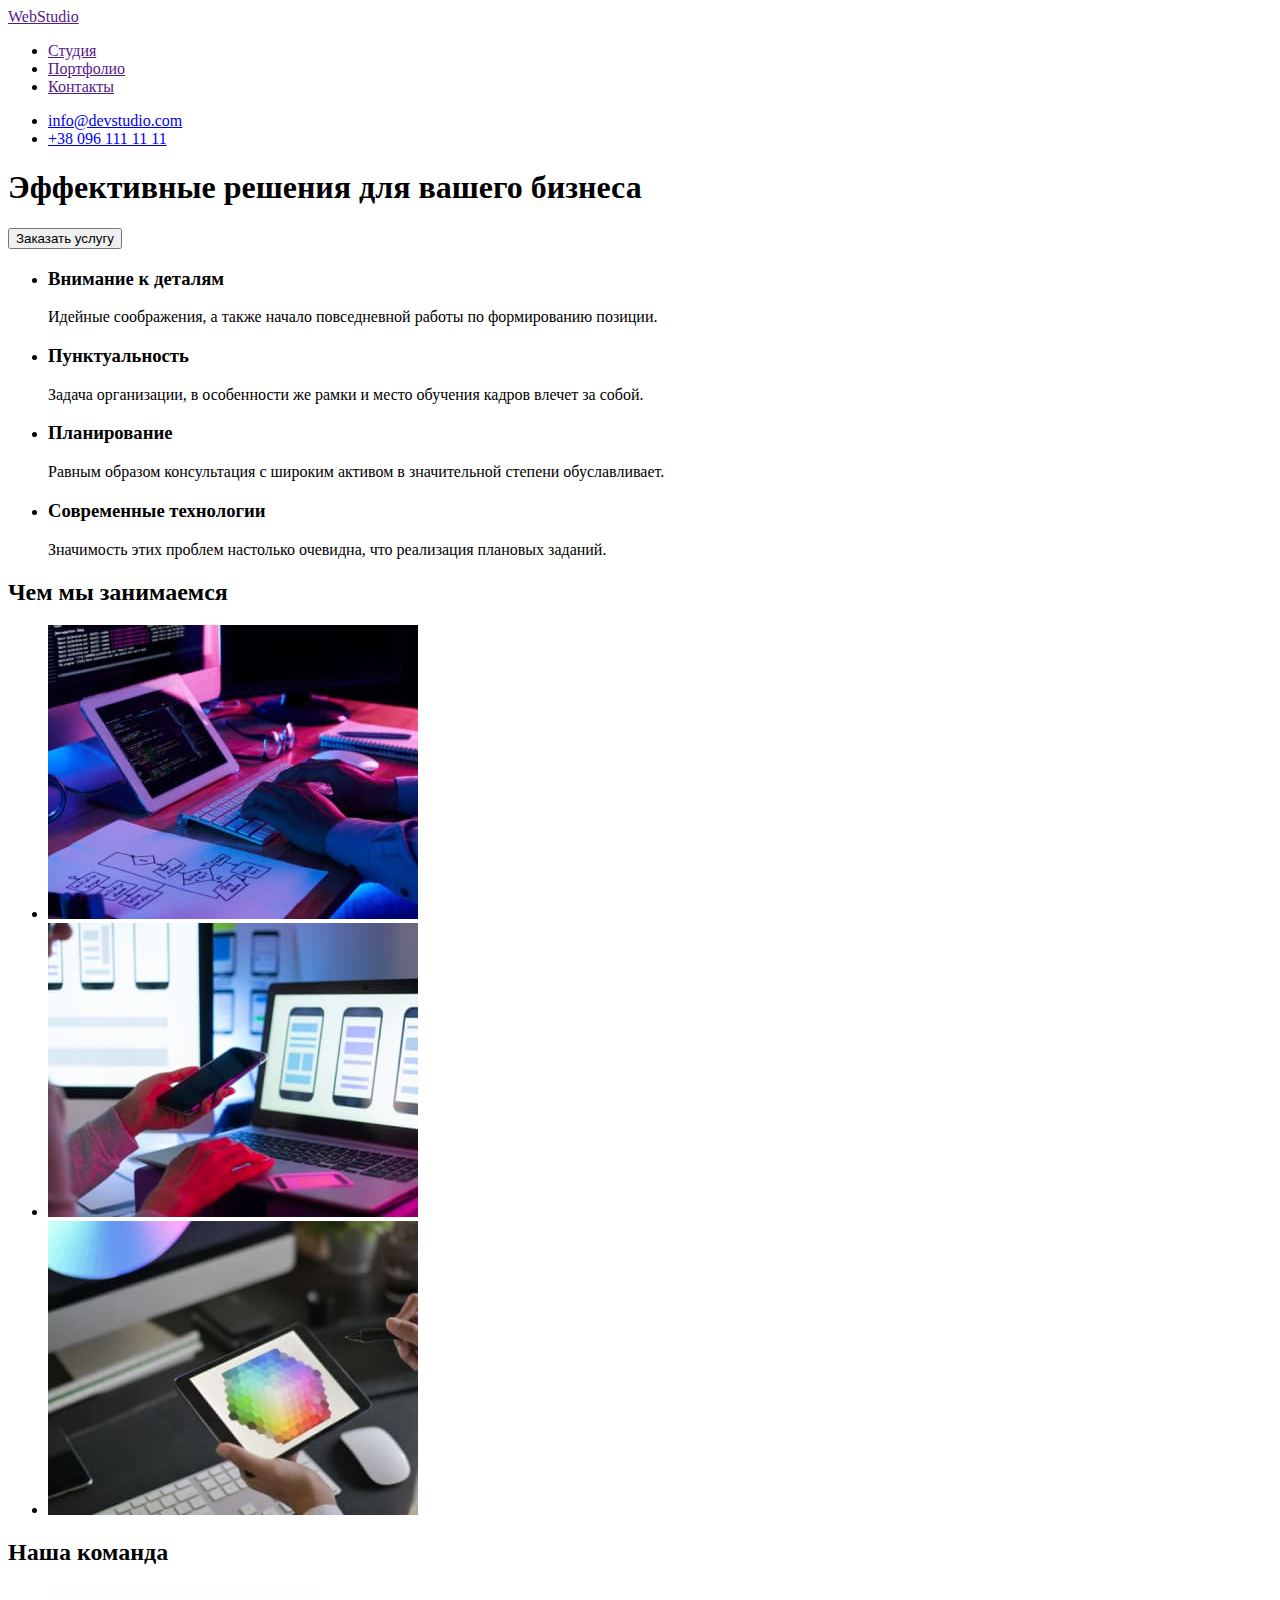
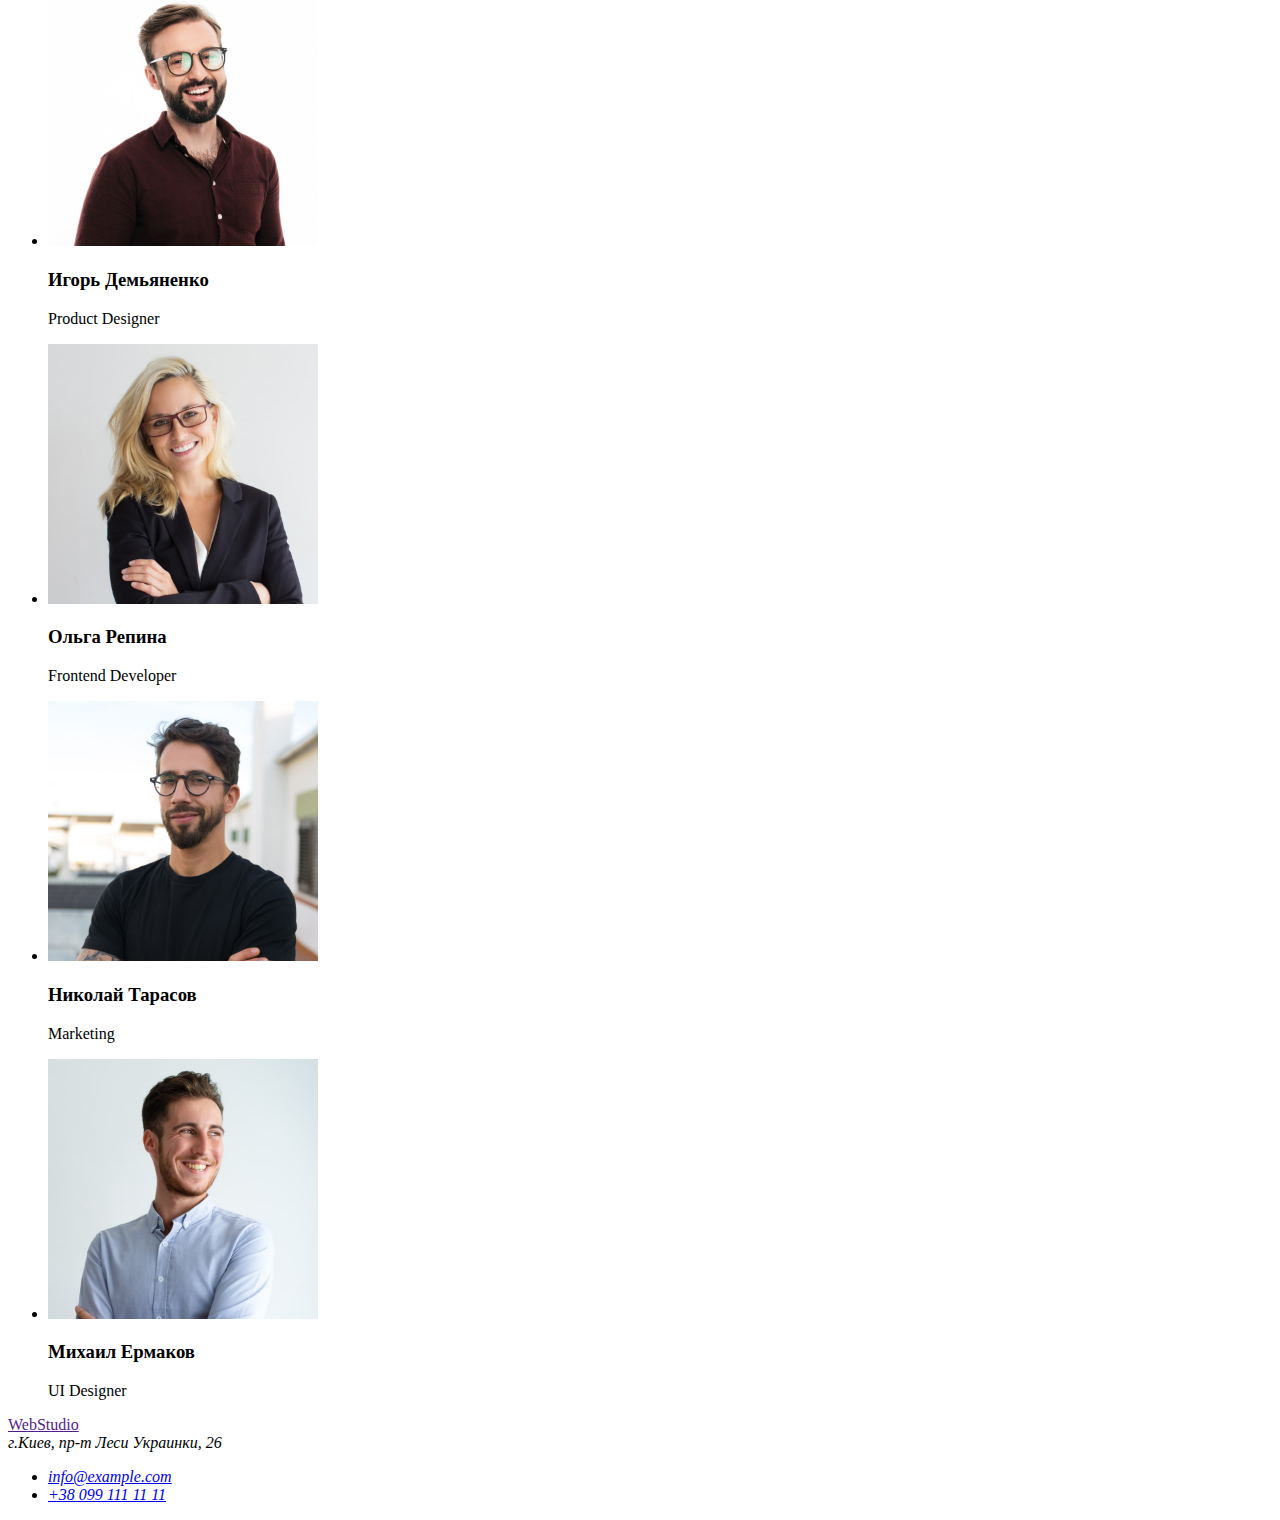
==== index.html @ ea176b77 "загрузил первые файлы" ====
<!DOCTYPE html>
<html lang="en">
<head>
    <meta charset="UTF-8">
    <meta http-equiv="X-UA-Compatible" content="IE=edge">
    <meta name="viewport" content="width=device-width, initial-scale=1.0">
    <title>WebStudio</title>
</head>
<body>
<!--Хедер-меню-->
    <header>
        <a href=""><span>Web</span><span>Studio</span></a>
        <nav>
            <ul>
                <li>
                    <a href="">Студия</a>
                </li>
                <li>
                    <a href="">Портфолио</a>
                </li>
                <li>
                    <a href="">Контакты</a>
                </li>
            </ul>
        </nav>
            <ul>
                <li>
                    <a href="mailto:info@devstudio.com">info@devstudio.com</a>
                </li>
                <li>
                    <a href="tel:+380961111111">+38 096 111 11 11</a>
                </li>
            </ul>
    </header>
    <main>
        <!--Первая Центральная секция-->
        <section>
            <h1>
                Эффективные решения для вашего бизнеса
            </h1>
            <button type="button">Заказать услугу</button>
        </section>
        <section>
            <ul>
                <li>
                    <h3>Внимание к деталям</h3>
                    <p>Идейные соображения, а также начало повседневной работы по формированию позиции.</p>
                </li>
                <li>
                    <h3>Пунктуальность</h3>
                    <p>Задача организации, в особенности же рамки и место обучения кадров влечет за собой.</p>
                </li>
                <li>
                    <h3>Планирование</h3>
                    <p>Равным образом консультация с широким активом в значительной степени обуславливает.</p>
                </li>
                <li>
                    <h3>Современные технологии</h3>
                    <p>Значимость этих проблем настолько очевидна, что реализация плановых заданий.</p>
                </li>
            </ul>
        </section>
        <!--Чем мы занимаемся-->
        <section>
            <h2>Чем мы занимаемся</h2>
            <ul>
                <li>
                    <img src="./images/box1.jpg"
                    alt="Картинка 1"
                    width="370"
                    height="294">
                </li>
                <li>
                    <img src="./images/box2.jpg" 
                    alt="Картинка 2"
                    width="370" height="294">
                </li>
                <li>
                    <img src="./images/box3.jpg"
                     alt="Картинка 3"
                      width="370" height="294">
                </li>
            </ul>
        </section>
        <!--НАША КОМАНДА-->
        <section>
            <h2>Наша команда</h2>
            <ul>
                <li>
                    <img src="./images/img0.jpg"
                    alt="Игорь Демьяненко"
                    width="270"
                    height="260">
                    <h3>Игорь Демьяненко</h3>
                    <p>Product Designer</p>
                </li>
                <li>
                    <img src="./images/img1.jpg" 
                    alt="Ольга Репина" 
                    width="270" height="260">
                    <h3>Ольга Репина</h3>
                    <p>Frontend Developer</p>
                </li>
                <li>
                    <img src="./images/img2.jpg" 
                    alt="Николай Тарасов" 
                    width="270" height="260">
                    <h3>Николай Тарасов</h3>
                    <p>Marketing</p>
                </li>
                <li>
                    <img src="./images/img3.jpg" 
                    alt="Михаил Ермаков" 
                    width="270" height="260">
                    <h3>Михаил Ермаков</h3>
                    <p>UI Designer</p>
                </li>
            </ul>
        </section>
    </main>
    <footer>
        <a href="">
            <span>Web</span><span>Studio</span>
        </a>
        <address>
            г.Киев, пр-т Леси Украинки, 26
            <ul>
               <li><a href="mailto:info@example.com">info@example.com</a></li>
               <li><a href="tel:+380991111111">+38 099 111 11 11</a></li>
            </ul>
        </address>
    </footer>
</body>
</html>
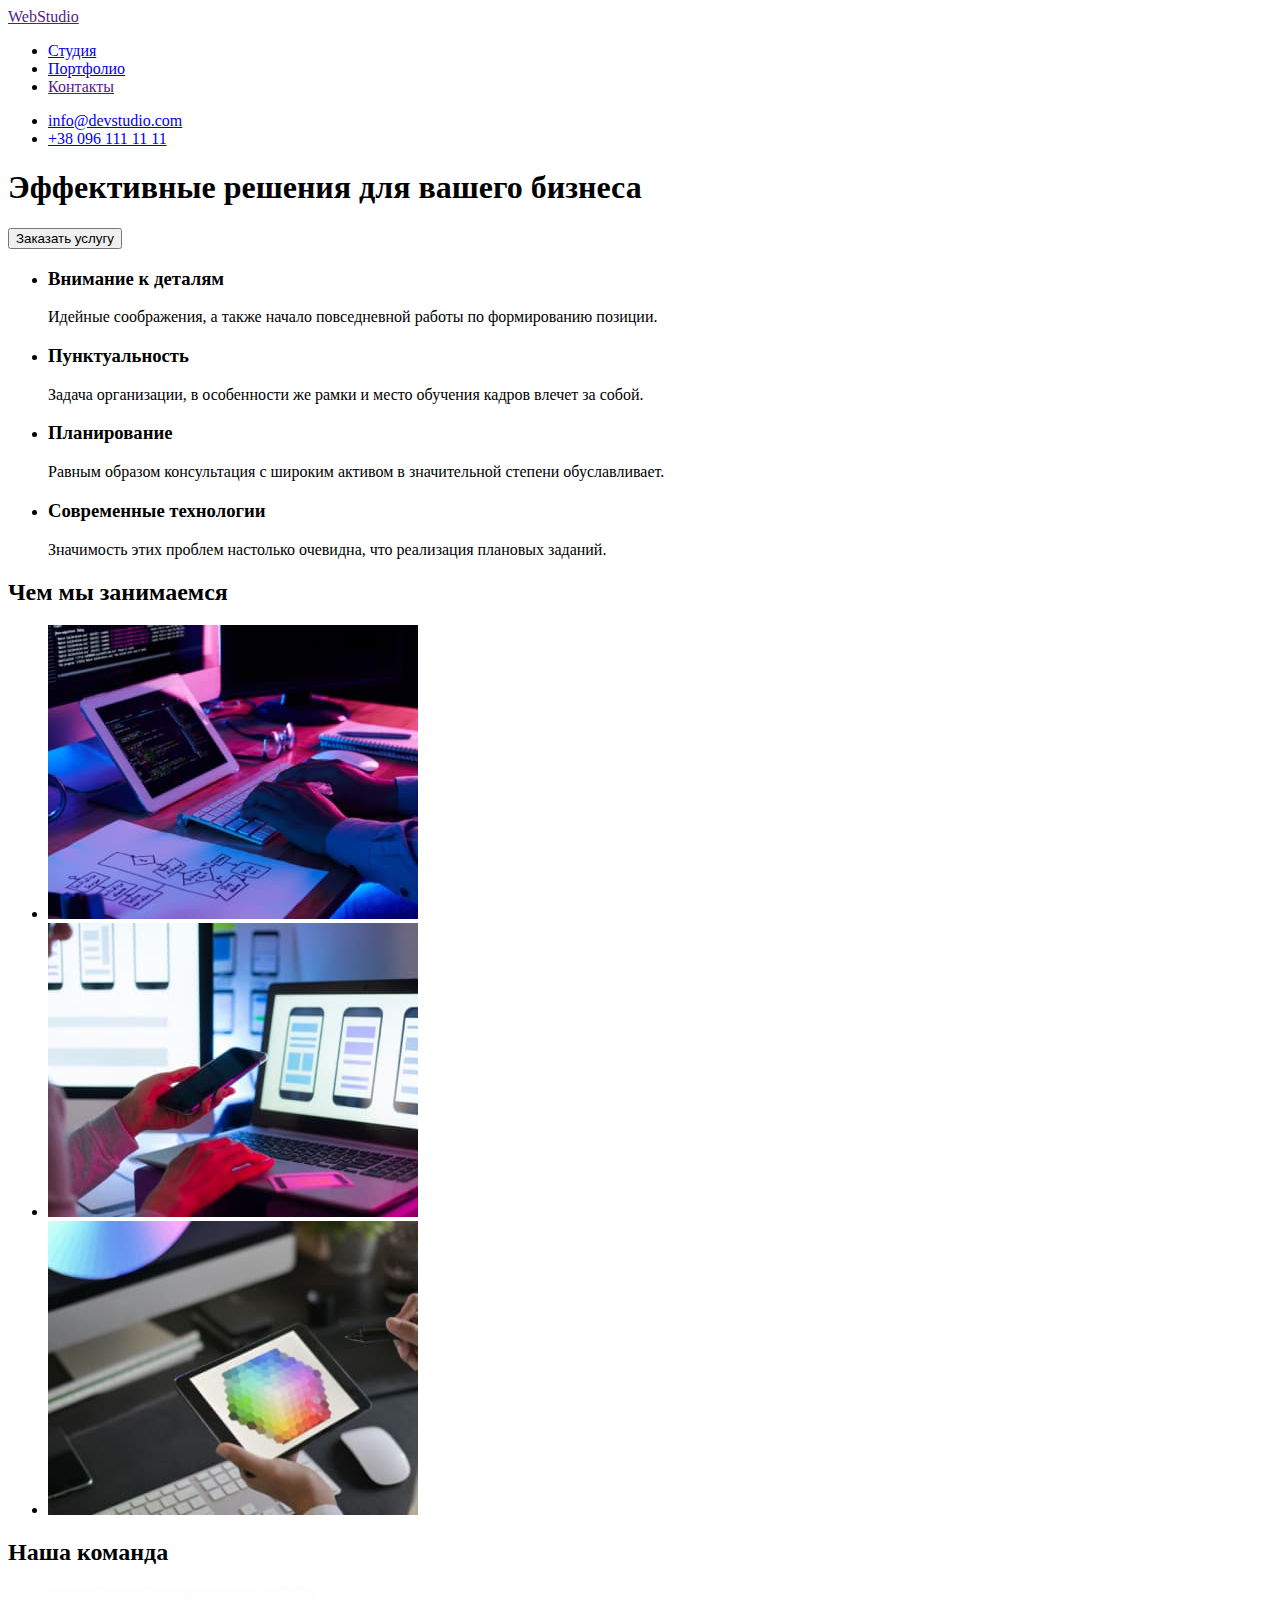
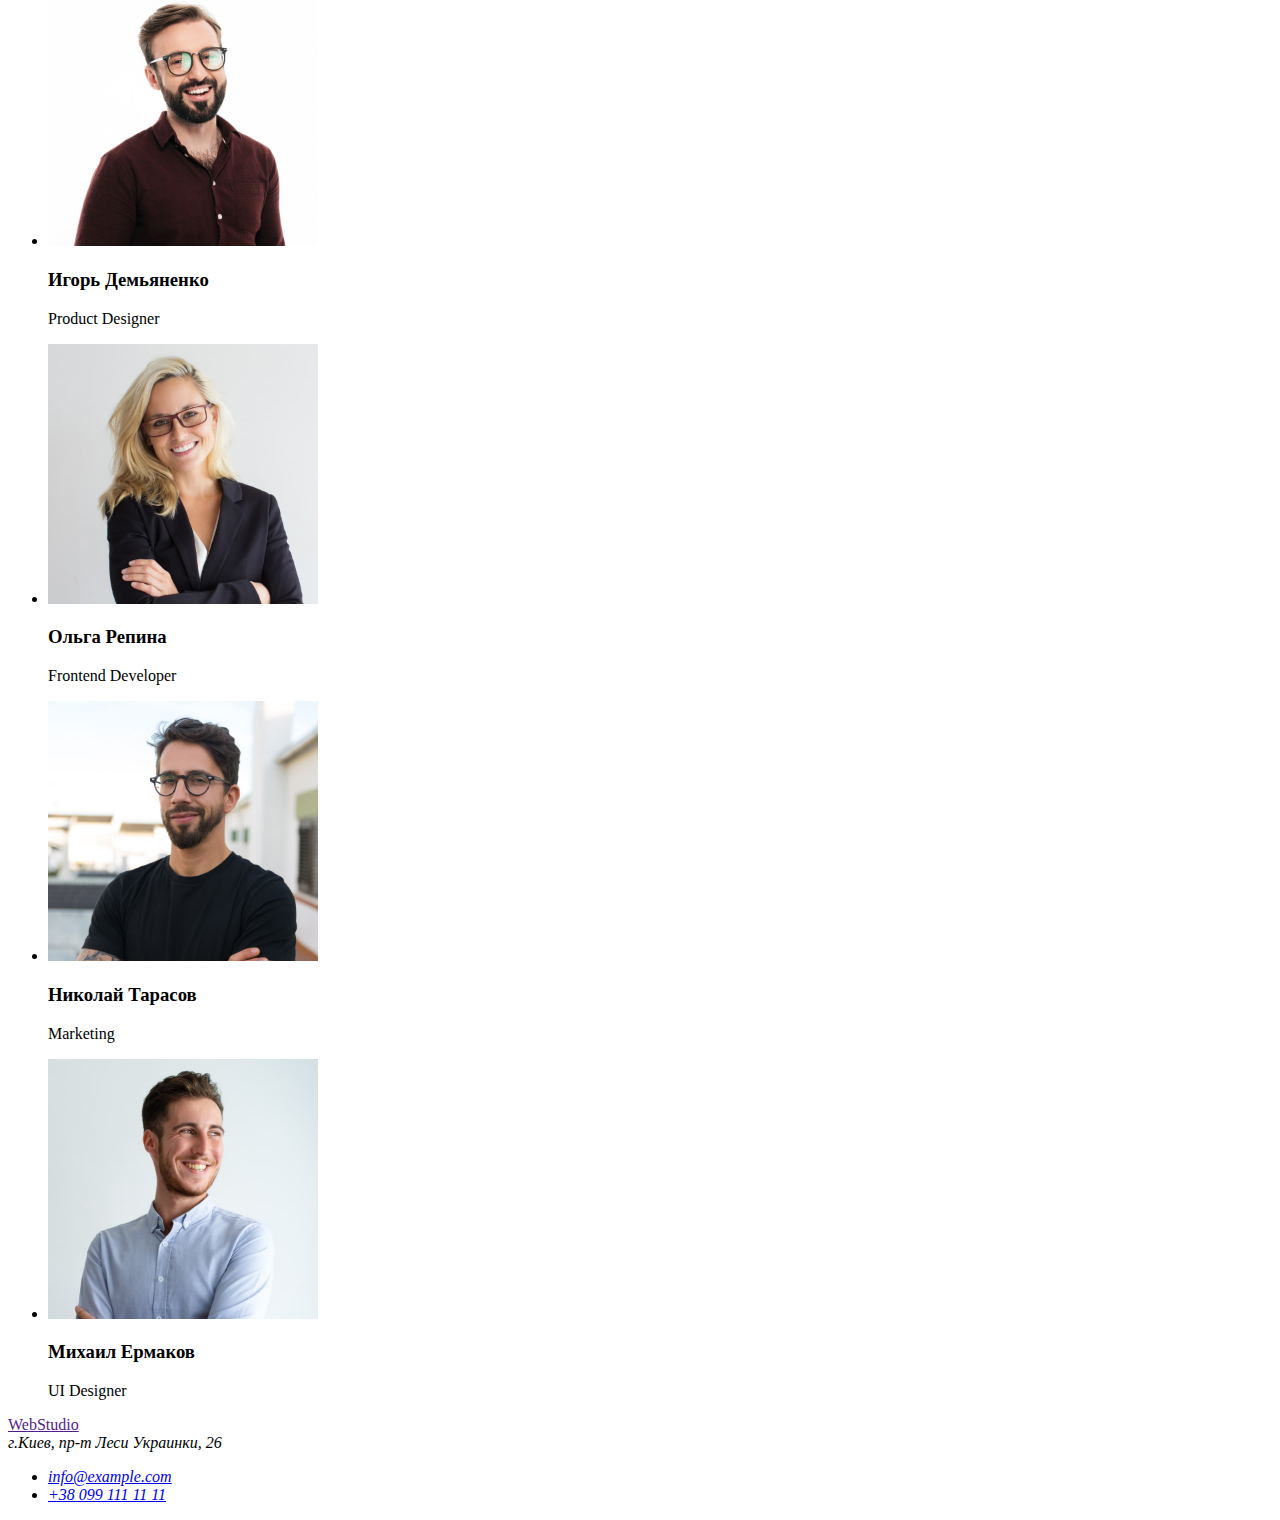
==== commit 951897b3: "Update2" ====
--- a/index.html
+++ b/index.html
@@ -1,6 +1,7 @@
 <!DOCTYPE html>
-<html lang="en">
+<html lang="ru">
 <head>
+    <link rel="stylesheet" href="./css/styles.css">
     <meta charset="UTF-8">
     <meta http-equiv="X-UA-Compatible" content="IE=edge">
     <meta name="viewport" content="width=device-width, initial-scale=1.0">
@@ -9,14 +10,14 @@
 <body>
 <!--Хедер-меню-->
     <header>
-        <a href=""><span>Web</span><span>Studio</span></a>
+        <a href="" class="WebStudio-Logo">Web<span>Studio</span></a>
         <nav>
             <ul>
                 <li>
-                    <a href="">Студия</a>
+                    <a href="index.html">Студия</a>
                 </li>
                 <li>
-                    <a href="">Портфолио</a>
+                    <a href="portfolio.html">Портфолио</a>
                 </li>
                 <li>
                     <a href="">Контакты</a>
@@ -40,6 +41,7 @@
             </h1>
             <button type="button">Заказать услугу</button>
         </section>
+        <!--Блоками-->
         <section>
             <ul>
                 <li>
@@ -65,18 +67,18 @@
             <h2>Чем мы занимаемся</h2>
             <ul>
                 <li>
-                    <img src="./images/box1.jpg"
+                    <img src="./images/Studio/box1.jpg"
                     alt="Картинка 1"
                     width="370"
                     height="294">
                 </li>
                 <li>
-                    <img src="./images/box2.jpg" 
+                    <img src="./images/Studio/box2.jpg" 
                     alt="Картинка 2"
                     width="370" height="294">
                 </li>
                 <li>
-                    <img src="./images/box3.jpg"
+                    <img src="./images/Studio/box3.jpg"
                      alt="Картинка 3"
                       width="370" height="294">
                 </li>
@@ -87,7 +89,7 @@
             <h2>Наша команда</h2>
             <ul>
                 <li>
-                    <img src="./images/img0.jpg"
+                    <img src="./images/Studio/img0.jpg"
                     alt="Игорь Демьяненко"
                     width="270"
                     height="260">
@@ -95,21 +97,21 @@
                     <p>Product Designer</p>
                 </li>
                 <li>
-                    <img src="./images/img1.jpg" 
+                    <img src="./images/Studio/img1.jpg" 
                     alt="Ольга Репина" 
                     width="270" height="260">
                     <h3>Ольга Репина</h3>
                     <p>Frontend Developer</p>
                 </li>
                 <li>
-                    <img src="./images/img2.jpg" 
+                    <img src="./images/Studio/img2.jpg" 
                     alt="Николай Тарасов" 
                     width="270" height="260">
                     <h3>Николай Тарасов</h3>
                     <p>Marketing</p>
                 </li>
                 <li>
-                    <img src="./images/img3.jpg" 
+                    <img src="./images/Studio/img3.jpg" 
                     alt="Михаил Ермаков" 
                     width="270" height="260">
                     <h3>Михаил Ермаков</h3>
@@ -118,6 +120,7 @@
             </ul>
         </section>
     </main>
+    <!--Футер-->
     <footer>
         <a href="">
             <span>Web</span><span>Studio</span>
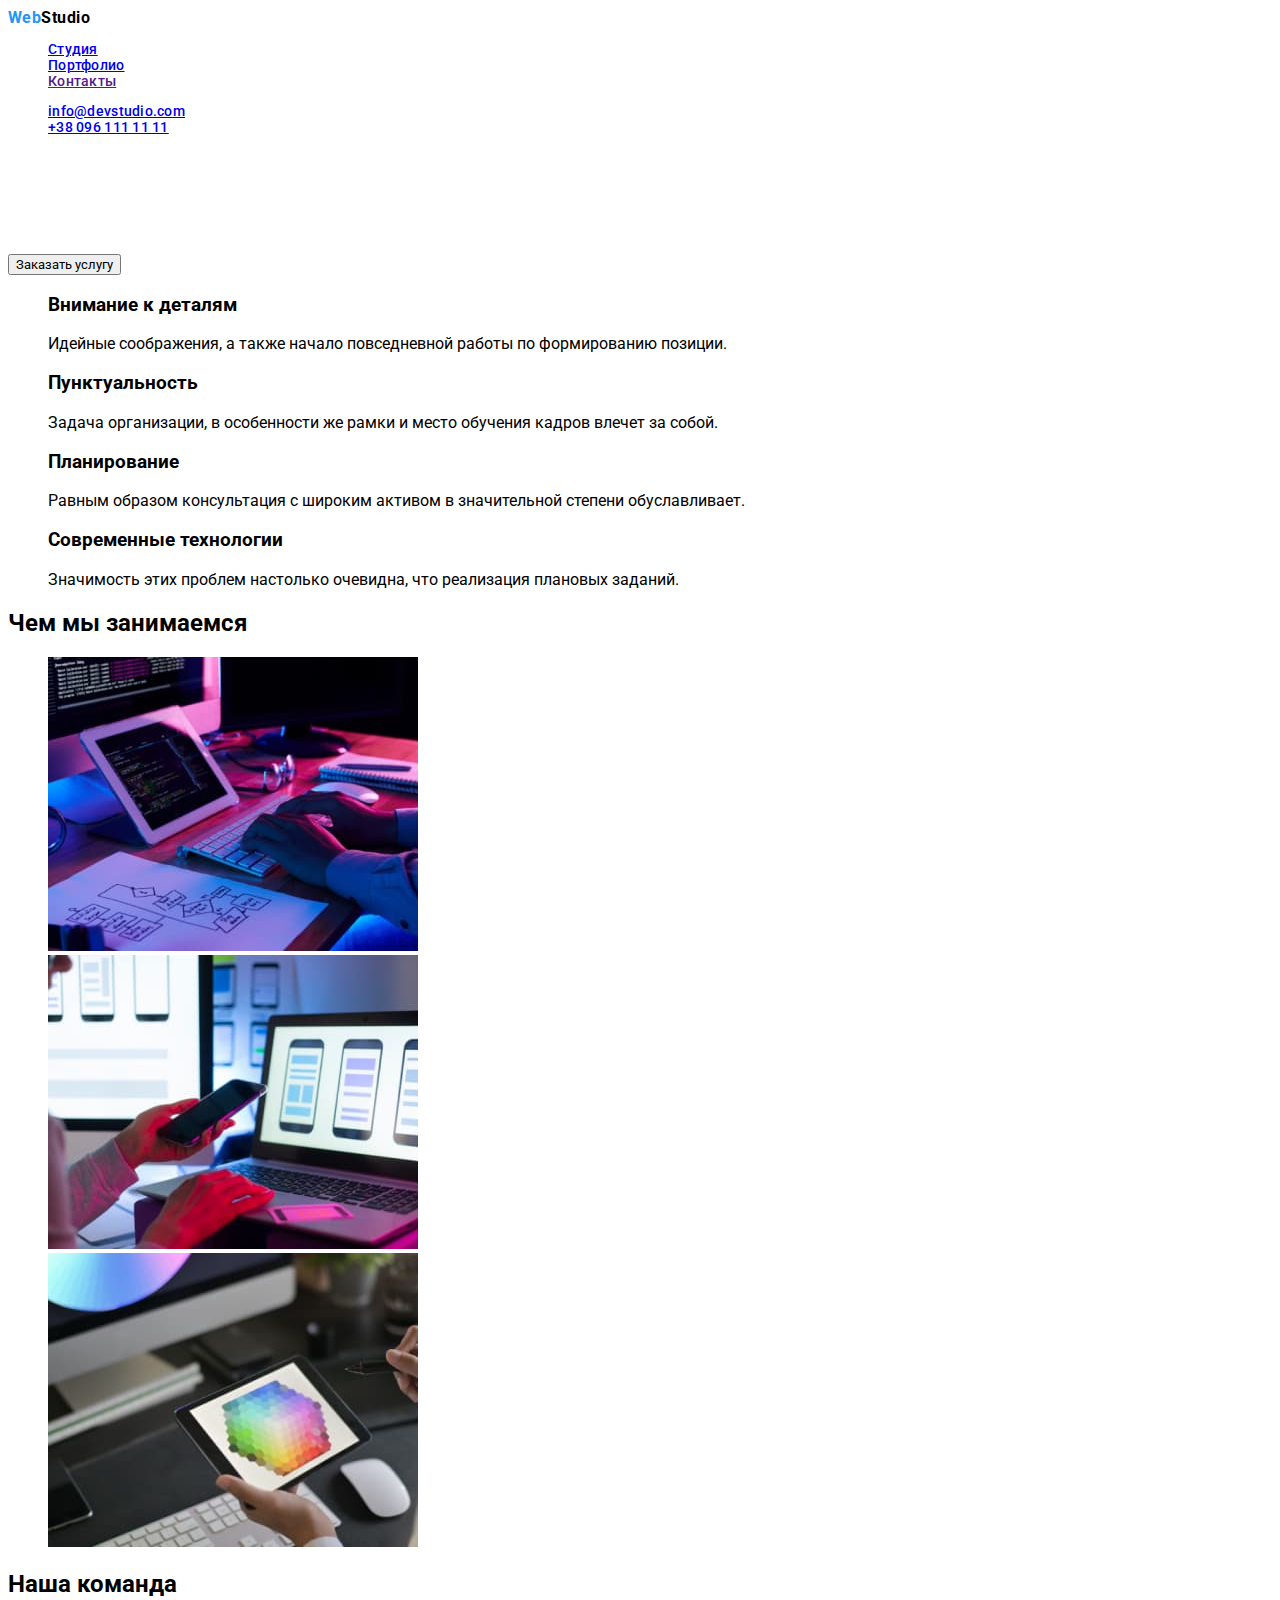
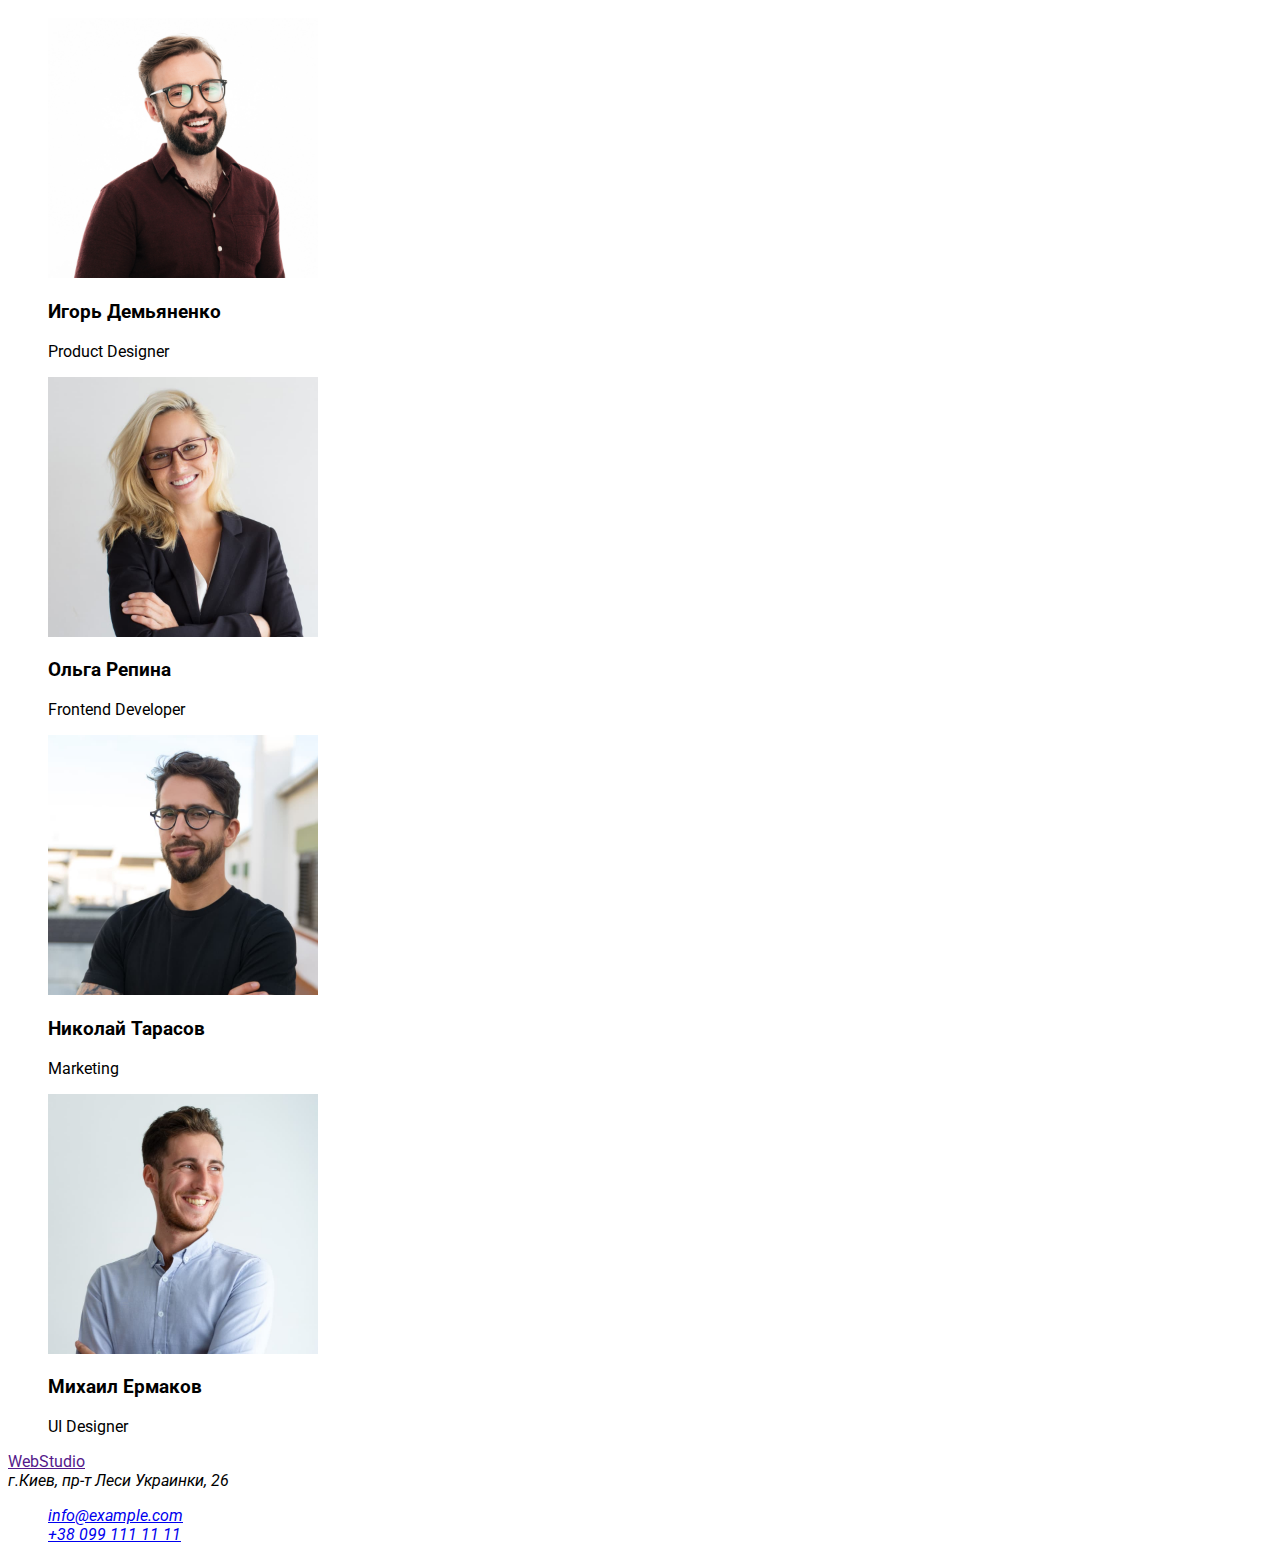
==== commit 6fe7b56d: "xz" ====
--- a/index.html
+++ b/index.html
@@ -1,6 +1,9 @@
 <!DOCTYPE html>
 <html lang="ru">
 <head>
+    <link rel="preconnect" href="https://fonts.googleapis.com">
+    <link rel="preconnect" href="https://fonts.gstatic.com" crossorigin>
+    <link href="https://fonts.googleapis.com/css2?family=Roboto:wght@400;700;900&display=swap" rel="stylesheet">
     <link rel="stylesheet" href="./css/styles.css">
     <meta charset="UTF-8">
     <meta http-equiv="X-UA-Compatible" content="IE=edge">
@@ -9,41 +12,41 @@
 </head>
 <body>
 <!--Хедер-меню-->
-    <header>
-        <a href="" class="WebStudio-Logo">Web<span>Studio</span></a>
-        <nav>
-            <ul>
+    <header >
+        <a href="" class="logo-header" >Web<span class="studio-footer-logo">Studio</span></a>
+        <nav >
+            <ul class="site-nav list">
                 <li>
-                    <a href="index.html">Студия</a>
+                    <a href="index.html" class="link-header" target="_blank">Студия</a>
                 </li>
                 <li>
-                    <a href="portfolio.html">Портфолио</a>
+                    <a href="portfolio.html" class="link-header" target="_blank">Портфолио</a>
                 </li>
                 <li>
-                    <a href="">Контакты</a>
+                    <a href="" class="link-header" target="_blank">Контакты</a>
                 </li>
             </ul>
         </nav>
-            <ul>
+            <ul class="contact-nav list">
                 <li>
-                    <a href="mailto:info@devstudio.com">info@devstudio.com</a>
+                    <a href="mailto:info@devstudio.com" class="link-header">info@devstudio.com</a>
                 </li>
                 <li>
-                    <a href="tel:+380961111111">+38 096 111 11 11</a>
+                    <a href="tel:+380961111111" class="link-header">+38 096 111 11 11</a>
                 </li>
             </ul>
     </header>
     <main>
         <!--Первая Центральная секция-->
         <section>
-            <h1>
+            <h1 class="center-text">
                 Эффективные решения для вашего бизнеса
             </h1>
             <button type="button">Заказать услугу</button>
         </section>
         <!--Блоками-->
         <section>
-            <ul>
+            <ul class="list">
                 <li>
                     <h3>Внимание к деталям</h3>
                     <p>Идейные соображения, а также начало повседневной работы по формированию позиции.</p>
@@ -65,7 +68,7 @@
         <!--Чем мы занимаемся-->
         <section>
             <h2>Чем мы занимаемся</h2>
-            <ul>
+            <ul class="list">
                 <li>
                     <img src="./images/Studio/box1.jpg"
                     alt="Картинка 1"
@@ -87,7 +90,7 @@
         <!--НАША КОМАНДА-->
         <section>
             <h2>Наша команда</h2>
-            <ul>
+            <ul class="list">
                 <li>
                     <img src="./images/Studio/img0.jpg"
                     alt="Игорь Демьяненко"
@@ -127,7 +130,7 @@
         </a>
         <address>
             г.Киев, пр-т Леси Украинки, 26
-            <ul>
+            <ul class="list">
                <li><a href="mailto:info@example.com">info@example.com</a></li>
                <li><a href="tel:+380991111111">+38 099 111 11 11</a></li>
             </ul>
--- a/css/styles.css
+++ b/css/styles.css
@@ -0,0 +1,49 @@
+body {
+  font-family: "Roboto", sans-serif;
+  color: #000000;
+}
+button {
+  font-family: inherit;
+}
+/*хедер*/
+.logo-header {
+  color: #2196f3;
+  font-weight: 700;
+  letter-spacing: 0.03em;
+  text-decoration: none;
+}
+.studio-footer-logo {
+  color: #000000;
+}
+/*меню навигации*/
+.site-nav {
+  font-weight: 500;
+  font-size: 14px;
+  line-height: 16px;
+  letter-spacing: 0.02em;
+}
+.contact-nav {
+  font-weight: 500;
+  font-size: 14px;
+  line-height: 16px;
+  letter-spacing: 0.02em;
+}
+.link-header > li > a {
+  text-decoration: none;
+}
+.link-header:hover,
+.link-header:focus {
+  color: #2196f3;
+}
+/*Сброс точек у Li*/
+.list {
+  list-style: none;
+}
+/*Центральная зона*/
+/* Эффективные решения для вашего бизнеса */
+.center-text {
+  font-weight: 900;
+  font-size: 44px;
+  line-height: 60px;
+  color: #ffffff;
+}
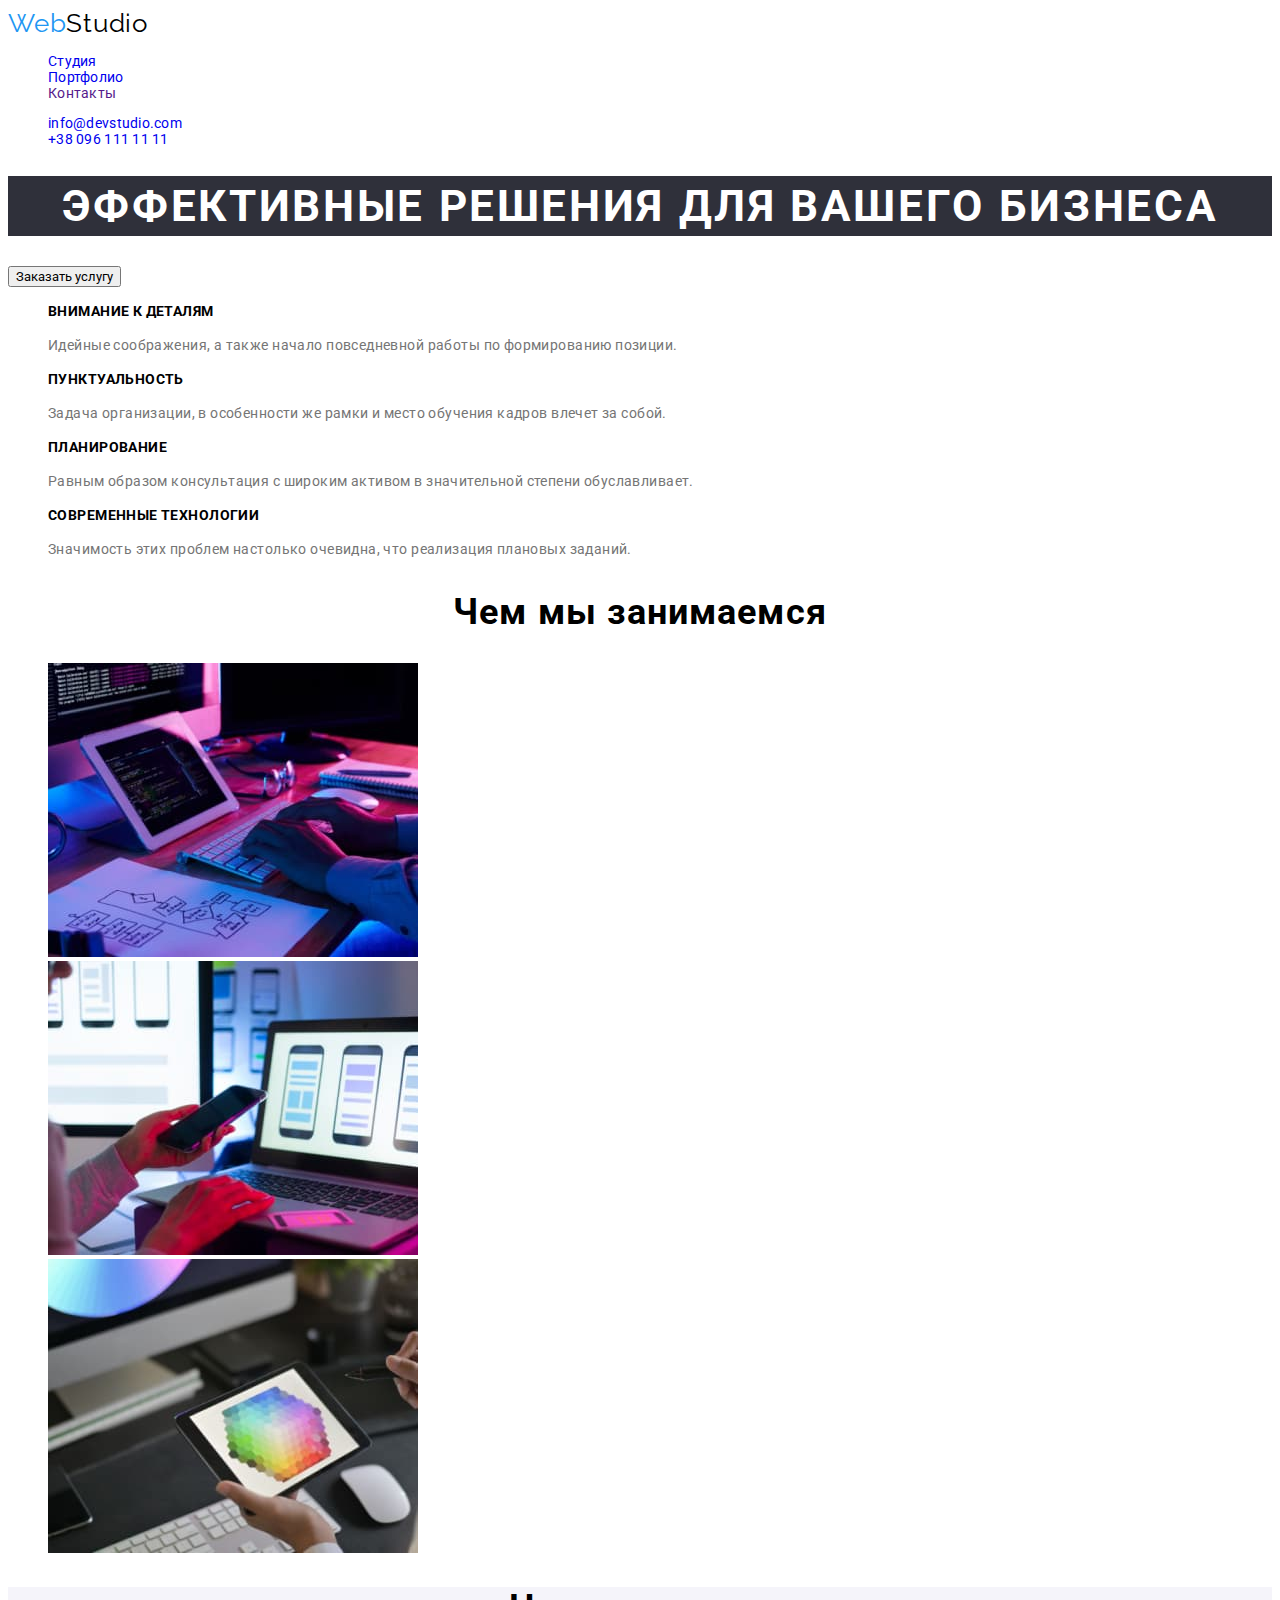
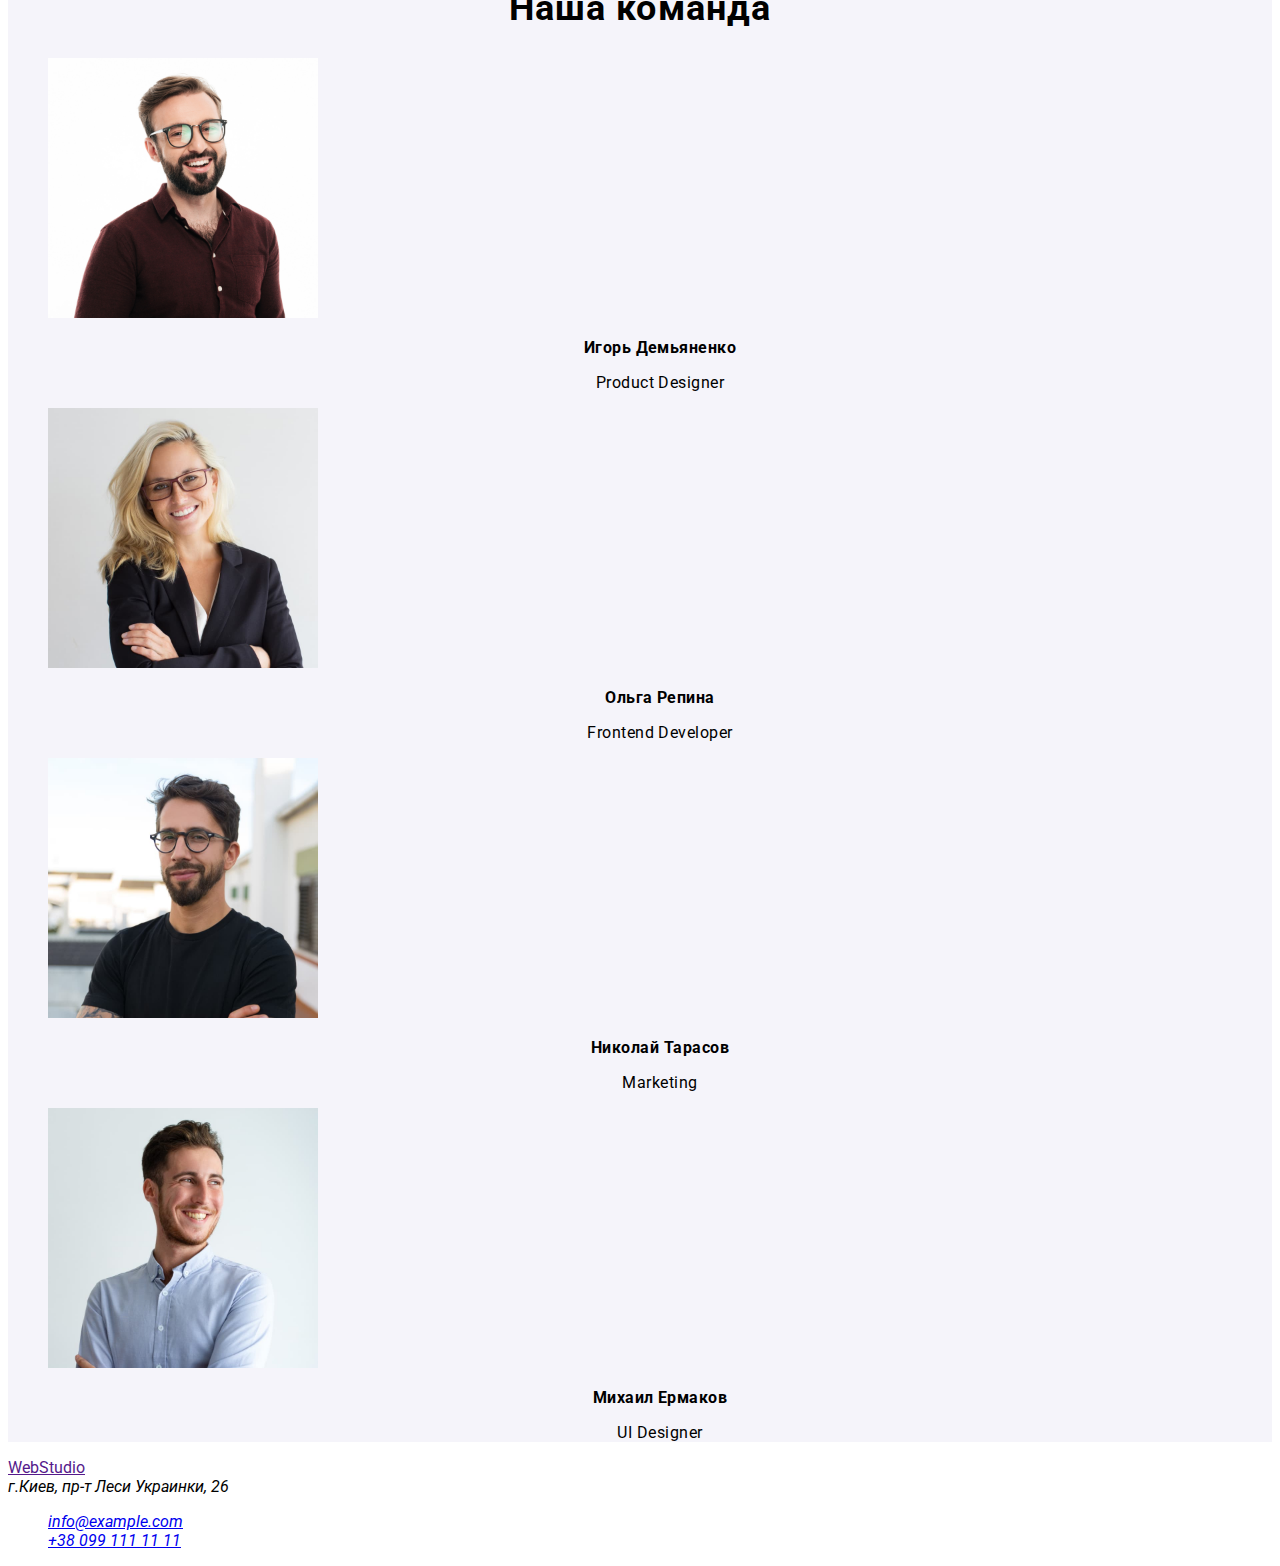
==== commit f82fc85e: "Добавляю на первую стр" ====
--- a/index.html
+++ b/index.html
@@ -3,7 +3,9 @@
 <head>
     <link rel="preconnect" href="https://fonts.googleapis.com">
     <link rel="preconnect" href="https://fonts.gstatic.com" crossorigin>
-    <link href="https://fonts.googleapis.com/css2?family=Roboto:wght@400;700;900&display=swap" rel="stylesheet">
+    <link href="https://fonts.googleapis.com/css2?family=Raleway:wght@700&family=Roboto:wght@400;500;700;900&display=swap"
+        rel="stylesheet">
+
     <link rel="stylesheet" href="./css/styles.css">
     <meta charset="UTF-8">
     <meta http-equiv="X-UA-Compatible" content="IE=edge">
@@ -29,17 +31,17 @@
         </nav>
             <ul class="contact-nav list">
                 <li>
-                    <a href="mailto:info@devstudio.com" class="link-header">info@devstudio.com</a>
+                    <a href="mailto:info@devstudio.com" class="link-header"">info@devstudio.com</a>
                 </li>
                 <li>
-                    <a href="tel:+380961111111" class="link-header">+38 096 111 11 11</a>
+                    <a href="tel:+380961111111" class="link-header"">+38 096 111 11 11</a>
                 </li>
             </ul>
     </header>
     <main>
         <!--Первая Центральная секция-->
         <section>
-            <h1 class="center-text">
+            <h1 class="hero-text">
                 Эффективные решения для вашего бизнеса
             </h1>
             <button type="button">Заказать услугу</button>
@@ -48,26 +50,26 @@
         <section>
             <ul class="list">
                 <li>
-                    <h3>Внимание к деталям</h3>
-                    <p>Идейные соображения, а также начало повседневной работы по формированию позиции.</p>
+                    <h3 class="title-char">Внимание к деталям</h3>
+                    <p class="title-char-p">Идейные соображения, а также начало повседневной работы по формированию позиции.</p>
                 </li>
                 <li>
-                    <h3>Пунктуальность</h3>
-                    <p>Задача организации, в особенности же рамки и место обучения кадров влечет за собой.</p>
+                    <h3 class="title-char">Пунктуальность</h3>
+                    <p class="title-char-p">Задача организации, в особенности же рамки и место обучения кадров влечет за собой.</p>
                 </li>
                 <li>
-                    <h3>Планирование</h3>
-                    <p>Равным образом консультация с широким активом в значительной степени обуславливает.</p>
+                    <h3 class="title-char">Планирование</h3>
+                    <p class="title-char-p">Равным образом консультация с широким активом в значительной степени обуславливает.</p>
                 </li>
                 <li>
-                    <h3>Современные технологии</h3>
-                    <p>Значимость этих проблем настолько очевидна, что реализация плановых заданий.</p>
+                    <h3 class="title-char">Современные технологии</h3>
+                    <p class="title-char-p">Значимость этих проблем настолько очевидна, что реализация плановых заданий.</p>
                 </li>
             </ul>
         </section>
         <!--Чем мы занимаемся-->
         <section>
-            <h2>Чем мы занимаемся</h2>
+            <h2 class="work">Чем мы занимаемся</h2>
             <ul class="list">
                 <li>
                     <img src="./images/Studio/box1.jpg"
@@ -88,45 +90,45 @@
             </ul>
         </section>
         <!--НАША КОМАНДА-->
-        <section>
-            <h2>Наша команда</h2>
+        <section class="sect-team">
+            <h2 class="our-team">Наша команда</h2>
             <ul class="list">
                 <li>
                     <img src="./images/Studio/img0.jpg"
                     alt="Игорь Демьяненко"
                     width="270"
                     height="260">
-                    <h3>Игорь Демьяненко</h3>
-                    <p>Product Designer</p>
+                    <h3 class="name-team">Игорь Демьяненко</h3>
+                    <p class="descr-team">Product Designer</p>
                 </li>
                 <li>
                     <img src="./images/Studio/img1.jpg" 
                     alt="Ольга Репина" 
                     width="270" height="260">
-                    <h3>Ольга Репина</h3>
-                    <p>Frontend Developer</p>
+                    <h3 class="name-team">Ольга Репина</h3>
+                    <p class="descr-team">Frontend Developer</p>
                 </li>
                 <li>
                     <img src="./images/Studio/img2.jpg" 
                     alt="Николай Тарасов" 
                     width="270" height="260">
-                    <h3>Николай Тарасов</h3>
-                    <p>Marketing</p>
+                    <h3 class="name-team">Николай Тарасов</h3>
+                    <p class="descr-team">Marketing</p>
                 </li>
                 <li>
                     <img src="./images/Studio/img3.jpg" 
                     alt="Михаил Ермаков" 
                     width="270" height="260">
-                    <h3>Михаил Ермаков</h3>
-                    <p>UI Designer</p>
+                    <h3 class="name-team">Михаил Ермаков</h3>
+                    <p class="descr-team">UI Designer</p>
                 </li>
             </ul>
         </section>
     </main>
     <!--Футер-->
-    <footer>
+    <footer class="footer">
         <a href="">
-            <span>Web</span><span>Studio</span>
+            <span class="logo-footer">Web</span><span>Studio</span>
         </a>
         <address>
             г.Киев, пр-т Леси Украинки, 26
--- a/css/styles.css
+++ b/css/styles.css
@@ -7,28 +7,33 @@
 }
 /*хедер*/
 .logo-header {
+  font-family: "Raleway", sans-serif;
+  font-weight: 700px;
+  font-size: 26px;
+  line-height: 31px;
+  /* identical to box height */
+  letter-spacing: 0.03em;
   color: #2196f3;
-  font-weight: 700;
-  letter-spacing: 0.03em;
   text-decoration: none;
 }
 .studio-footer-logo {
   color: #000000;
 }
-/*меню навигации*/
+/*меню навигации Студия,Портфолио,Контакты*/
 .site-nav {
-  font-weight: 500;
+  font-weight: 500px;
   font-size: 14px;
   line-height: 16px;
   letter-spacing: 0.02em;
 }
+/*Номер и почта*/
 .contact-nav {
-  font-weight: 500;
+  font-weight: 500px;
   font-size: 14px;
   line-height: 16px;
   letter-spacing: 0.02em;
 }
-.link-header > li > a {
+.link-header {
   text-decoration: none;
 }
 .link-header:hover,
@@ -41,9 +46,66 @@
 }
 /*Центральная зона*/
 /* Эффективные решения для вашего бизнеса */
-.center-text {
-  font-weight: 900;
+.hero-text {
+  background-color: #2f303a;
+  font-weight: 900px;
   font-size: 44px;
   line-height: 60px;
+  text-align: center;
+  letter-spacing: 0.06em;
+  text-transform: uppercase;
   color: #ffffff;
 }
+/* характеристики */
+.title-char {
+  font-weight: 700px;
+  font-size: 14px;
+  line-height: 16px;
+  letter-spacing: 0.03em;
+  text-transform: uppercase;
+}
+.title-char-p {
+  font-size: 14px;
+  line-height: 24px;
+
+  letter-spacing: 0.03em;
+
+  color: #757575;
+}
+/*Чем мы занимаемся*/
+.work {
+  font-weight: 700px;
+  font-size: 36px;
+  line-height: 42px;
+  text-align: center;
+  letter-spacing: 0.03em;
+}
+/*Наша команда*/
+.sect-team {
+  background: #f5f4fa;
+}
+.our-team {
+  font-weight: 700px;
+  font-size: 36px;
+  line-height: 42px;
+  text-align: center;
+  letter-spacing: 0.03em;
+}
+.name-team {
+  font-weight: 500px;
+  font-size: 16px;
+  line-height: 19px;
+  /* identical to box height */
+  text-align: center;
+  letter-spacing: 0.03em;
+}
+.descr-team {
+  font-size: 16px;
+  line-height: 19px;
+  /* identical to box height */
+  text-align: center;
+  letter-spacing: 0.03em;
+}
+/* Футер */
+.logo-footer {
+}
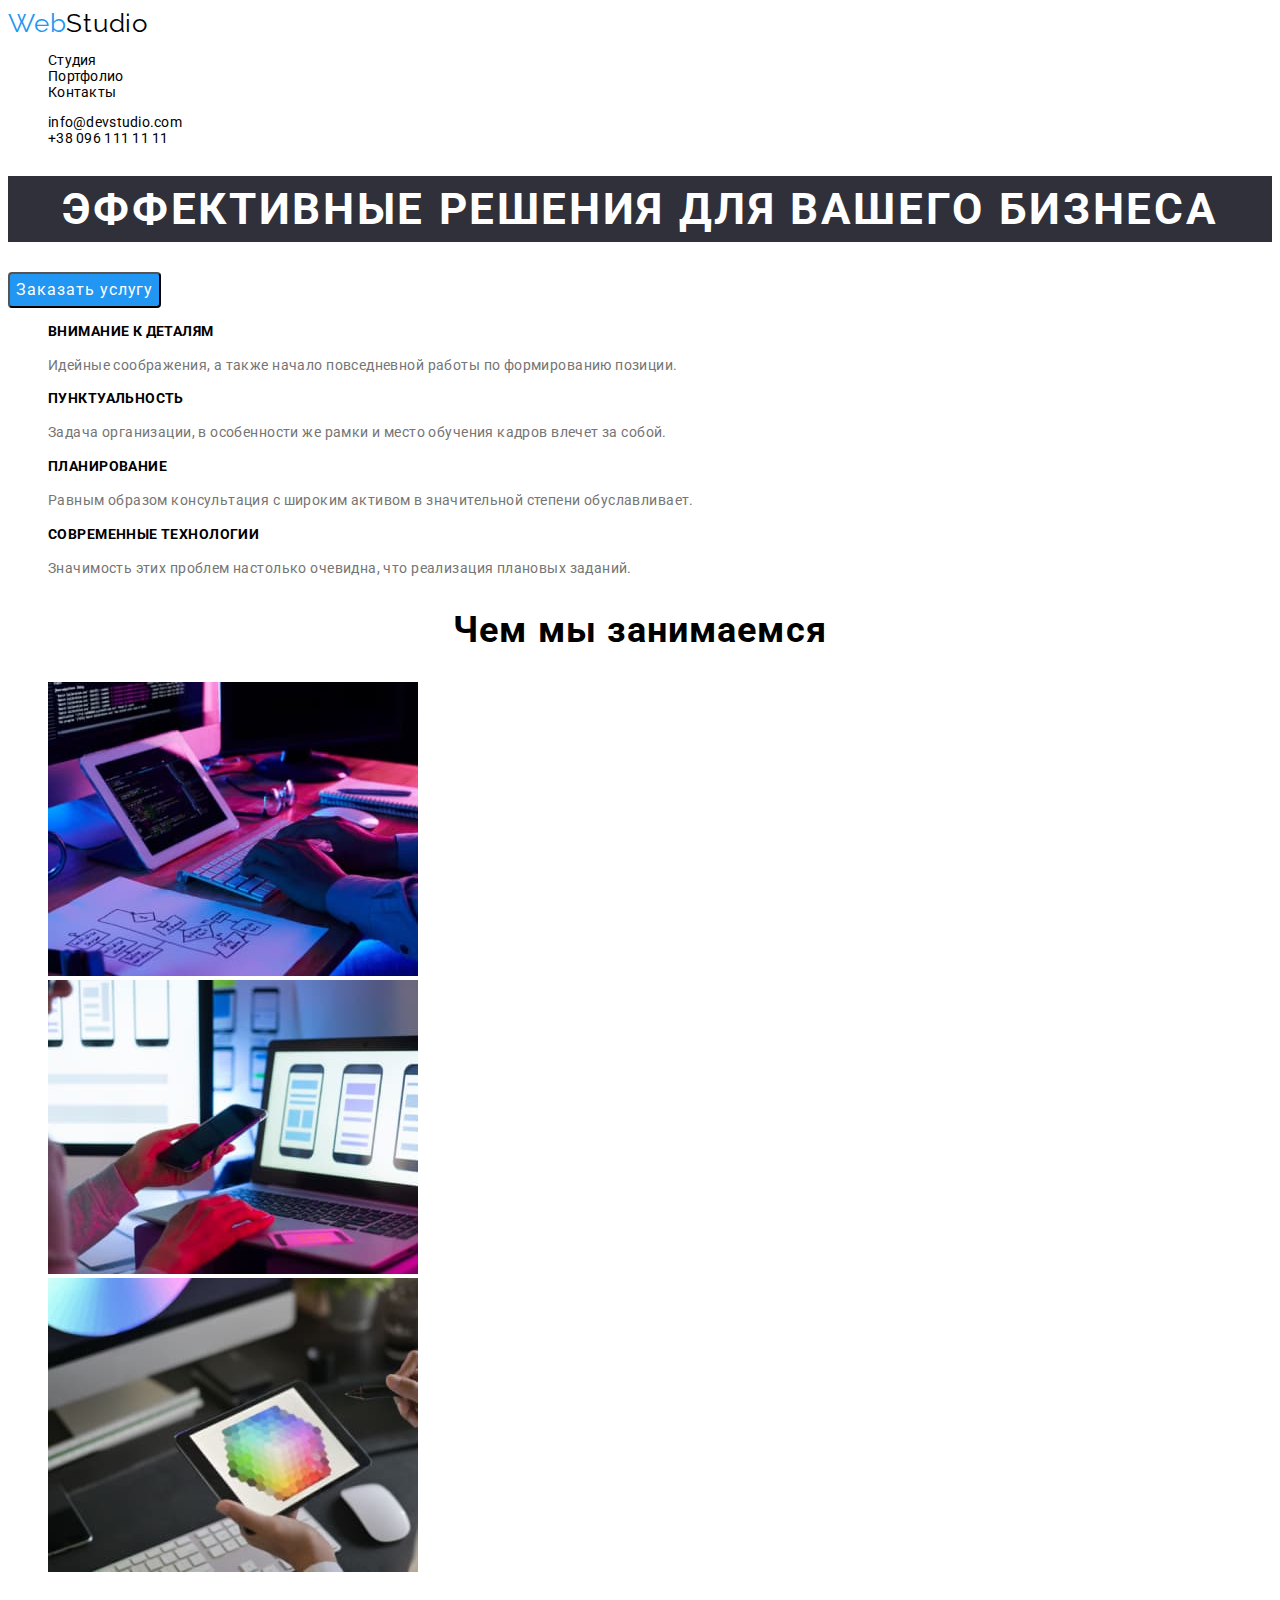
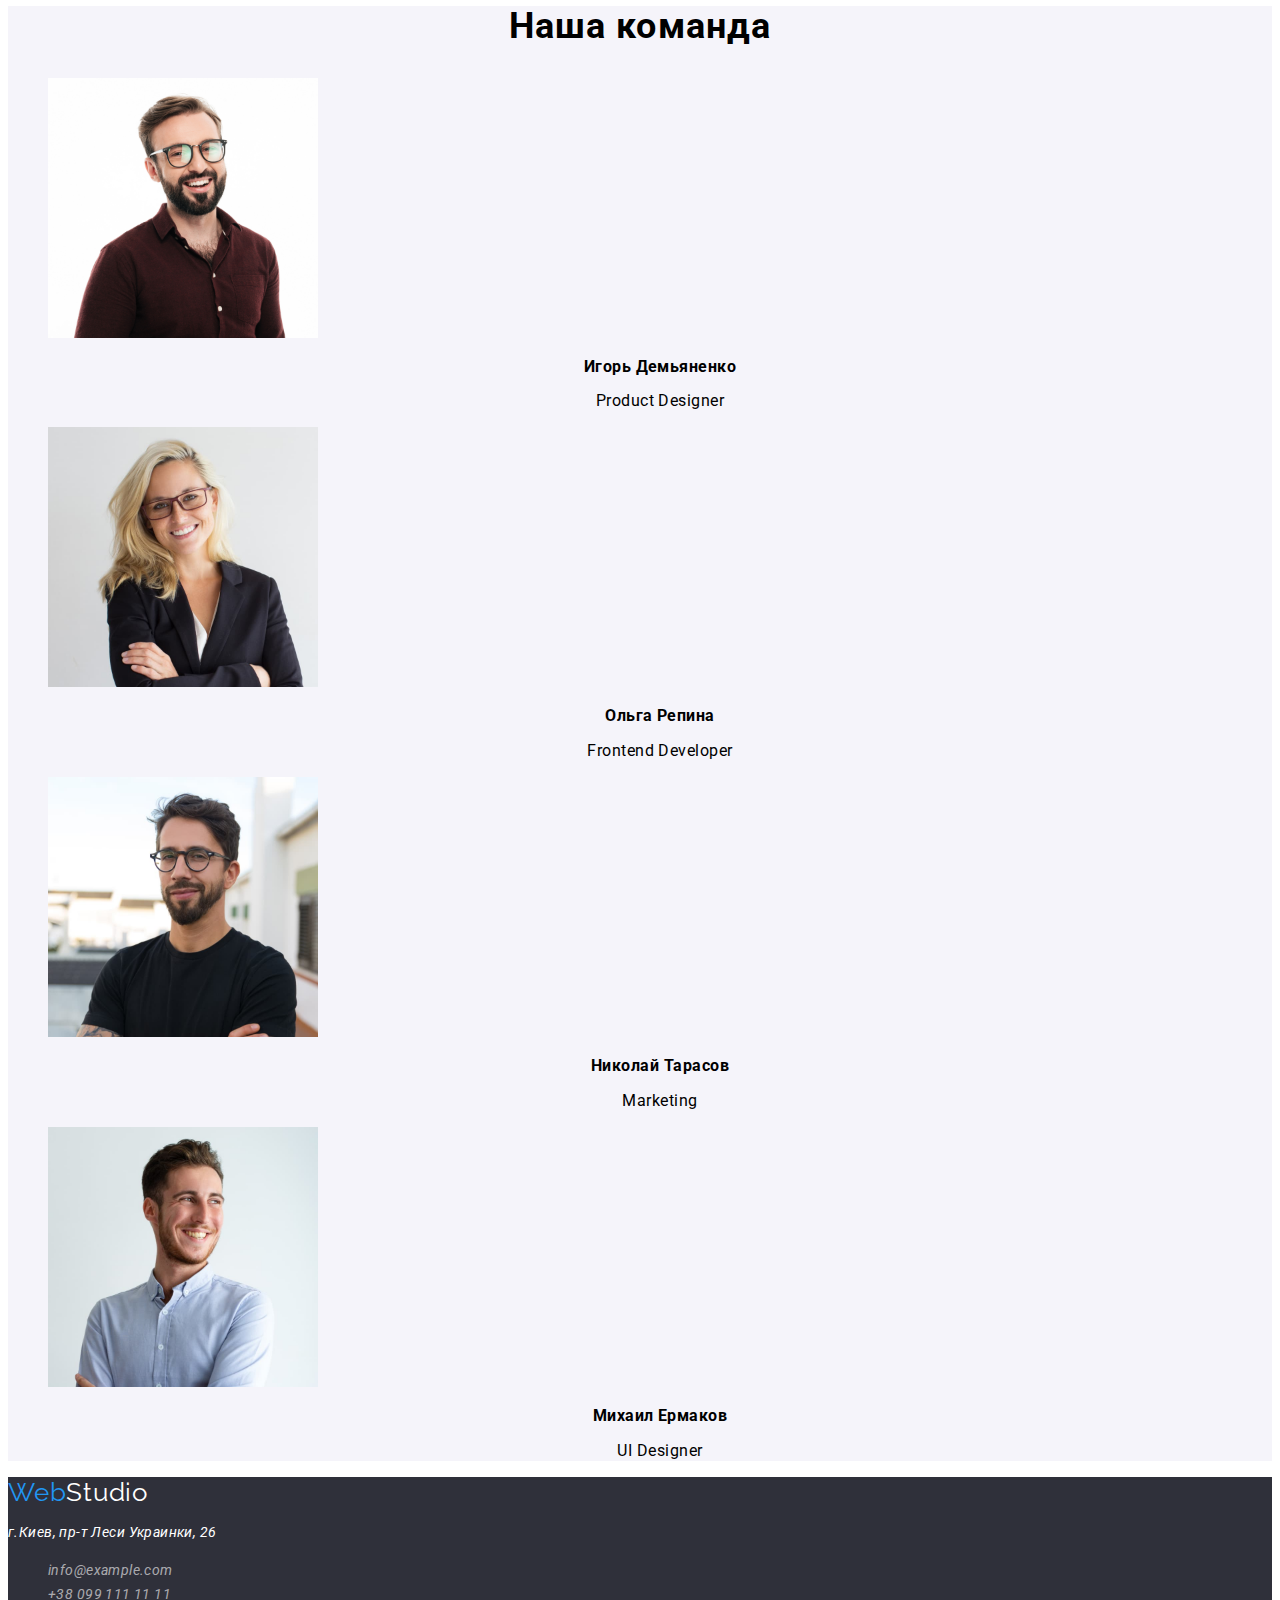
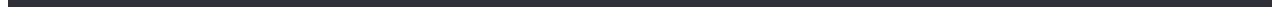
==== commit 75ffbc64: "Обновил портфолио и всё остальное" ====
--- a/index.html
+++ b/index.html
@@ -15,8 +15,8 @@
 <body>
 <!--Хедер-меню-->
     <header >
-        <a href="" class="logo-header" >Web<span class="studio-footer-logo">Studio</span></a>
-        <nav >
+        <a href="./index.html" class="logo-header" >Web<span class="studio-header-logo">Studio</span></a>
+        <nav>
             <ul class="site-nav list">
                 <li>
                     <a href="index.html" class="link-header" target="_blank">Студия</a>
@@ -29,22 +29,23 @@
                 </li>
             </ul>
         </nav>
-            <ul class="contact-nav list">
+            <ul class="contact-nav-header list">
                 <li>
-                    <a href="mailto:info@devstudio.com" class="link-header"">info@devstudio.com</a>
+                    <a href="mailto:info@devstudio.com" class="link-header">info@devstudio.com</a>
                 </li>
                 <li>
-                    <a href="tel:+380961111111" class="link-header"">+38 096 111 11 11</a>
+                    <a href="tel:+380961111111" class="link-header">+38 096 111 11 11</a>
                 </li>
             </ul>
     </header>
+    <!--Hero Section-->
     <main>
         <!--Первая Центральная секция-->
         <section>
             <h1 class="hero-text">
                 Эффективные решения для вашего бизнеса
             </h1>
-            <button type="button">Заказать услугу</button>
+            <button type="button" class="button-hero">Заказать услугу</button>
         </section>
         <!--Блоками-->
         <section>
@@ -127,14 +128,18 @@
     </main>
     <!--Футер-->
     <footer class="footer">
-        <a href="">
-            <span class="logo-footer">Web</span><span>Studio</span>
+        <a href="./index.html" class="logo-footer">
+            <span>Web</span><span class="studio-footer-logo">Studio</span>
         </a>
         <address>
-            г.Киев, пр-т Леси Украинки, 26
-            <ul class="list">
-               <li><a href="mailto:info@example.com">info@example.com</a></li>
-               <li><a href="tel:+380991111111">+38 099 111 11 11</a></li>
+            <p class="adress">г.Киев, пр-т Леси Украинки, 26</p>
+            <ul class="contact-nav-footer list">
+               <li >
+                   <a href="mailto:info@example.com" class="link-footer">info@example.com</a>
+                </li>
+               <li>
+                   <a href="tel:+380991111111" class="link-footer">+38 099 111 11 11</a>
+                </li>
             </ul>
         </address>
     </footer>
--- a/css/styles.css
+++ b/css/styles.css
@@ -10,35 +10,40 @@
   font-family: "Raleway", sans-serif;
   font-weight: 700px;
   font-size: 26px;
-  line-height: 31px;
-  /* identical to box height */
+  line-height: 1.19;
+
   letter-spacing: 0.03em;
   color: #2196f3;
   text-decoration: none;
 }
-.studio-footer-logo {
+.studio-header-logo {
   color: #000000;
 }
 /*меню навигации Студия,Портфолио,Контакты*/
 .site-nav {
   font-weight: 500px;
   font-size: 14px;
-  line-height: 16px;
+  line-height: 1.14;
   letter-spacing: 0.02em;
 }
 /*Номер и почта*/
-.contact-nav {
+.contact-nav-header {
   font-weight: 500px;
   font-size: 14px;
-  line-height: 16px;
+  line-height: 1.14;
   letter-spacing: 0.02em;
 }
+.site-nav,
 .link-header {
   text-decoration: none;
 }
 .link-header:hover,
 .link-header:focus {
   color: #2196f3;
+}
+.link-header,
+.link-header:active {
+  color: var(--title-text-color);
 }
 /*Сброс точек у Li*/
 .list {
@@ -50,23 +55,36 @@
   background-color: #2f303a;
   font-weight: 900px;
   font-size: 44px;
-  line-height: 60px;
+  line-height: 1.5;
   text-align: center;
   letter-spacing: 0.06em;
   text-transform: uppercase;
   color: #ffffff;
 }
+.button-hero {
+  font-weight: 700px;
+  font-size: 16px;
+  line-height: 1.87;
+  display: flex;
+  align-items: center;
+  text-align: center;
+  letter-spacing: 0.06em;
+  color: #ffffff;
+  /*сама кнопка фон*/
+  background-color: #2196f3;
+  border-radius: 4px;
+}
 /* характеристики */
 .title-char {
   font-weight: 700px;
   font-size: 14px;
-  line-height: 16px;
+  line-height: 1.14;
   letter-spacing: 0.03em;
   text-transform: uppercase;
 }
 .title-char-p {
   font-size: 14px;
-  line-height: 24px;
+  line-height: 1.7;
 
   letter-spacing: 0.03em;
 
@@ -76,7 +94,7 @@
 .work {
   font-weight: 700px;
   font-size: 36px;
-  line-height: 42px;
+  line-height: 1.16;
   text-align: center;
   letter-spacing: 0.03em;
 }
@@ -87,25 +105,92 @@
 .our-team {
   font-weight: 700px;
   font-size: 36px;
-  line-height: 42px;
+  line-height: 1.16;
   text-align: center;
   letter-spacing: 0.03em;
 }
 .name-team {
   font-weight: 500px;
   font-size: 16px;
-  line-height: 19px;
-  /* identical to box height */
+  line-height: 1.18;
   text-align: center;
   letter-spacing: 0.03em;
 }
 .descr-team {
   font-size: 16px;
-  line-height: 19px;
-  /* identical to box height */
+  line-height: 1.18;
   text-align: center;
   letter-spacing: 0.03em;
 }
 /* Футер */
+.footer {
+  background-color: #2f303a;
+}
 .logo-footer {
+  font-family: "Raleway", sans-serif;
+  font-weight: 700px;
+  font-size: 26px;
+  line-height: 1.19;
+  letter-spacing: 0.03em;
+  color: #2196f3;
+  text-decoration: none;
 }
+.studio-footer-logo {
+  font-weight: 700px;
+  font-size: 26px;
+  line-height: 1.19;
+  letter-spacing: 0.03em;
+  color: #ffffff;
+}
+.adress {
+  font-size: 14px;
+  line-height: 1.7;
+  letter-spacing: 0.03em;
+  color: #ffffff;
+}
+.contact-nav-footer {
+  font-size: 14px;
+  line-height: 1.7;
+  letter-spacing: 0.03em;
+  color: rgba(255, 255, 255, 0.6);
+}
+.link-footer {
+  text-decoration: none;
+}
+.link-footer:hover,
+.link-footer:focus {
+  color: #2196f3;
+}
+.link-footer,
+.link-footer:active {
+  color: var(--title-text-color);
+}
+/*Центральная секция в Portfolio */
+.button-filter {
+  background: #f5f4fa;
+  border-radius: 4px;
+  font-weight: 500px;
+  font-size: 16px;
+  line-height: 1.6;
+  text-align: center;
+  letter-spacing: 0.03em;
+  color: #212121;
+}
+.button-filter:hover {
+  background-color: #2196f3;
+  color: #ffffff;
+}
+/*Картинки и текст*/
+.text-filters {
+  font-weight: 700px;
+  font-size: 18px;
+  line-height: 2;
+  letter-spacing: 0.06em;
+  color: #212121;
+}
+.text-filters-p {
+  font-size: 16px;
+  line-height: 1.87;
+  letter-spacing: 0.03em;
+  color: #757575;
+}
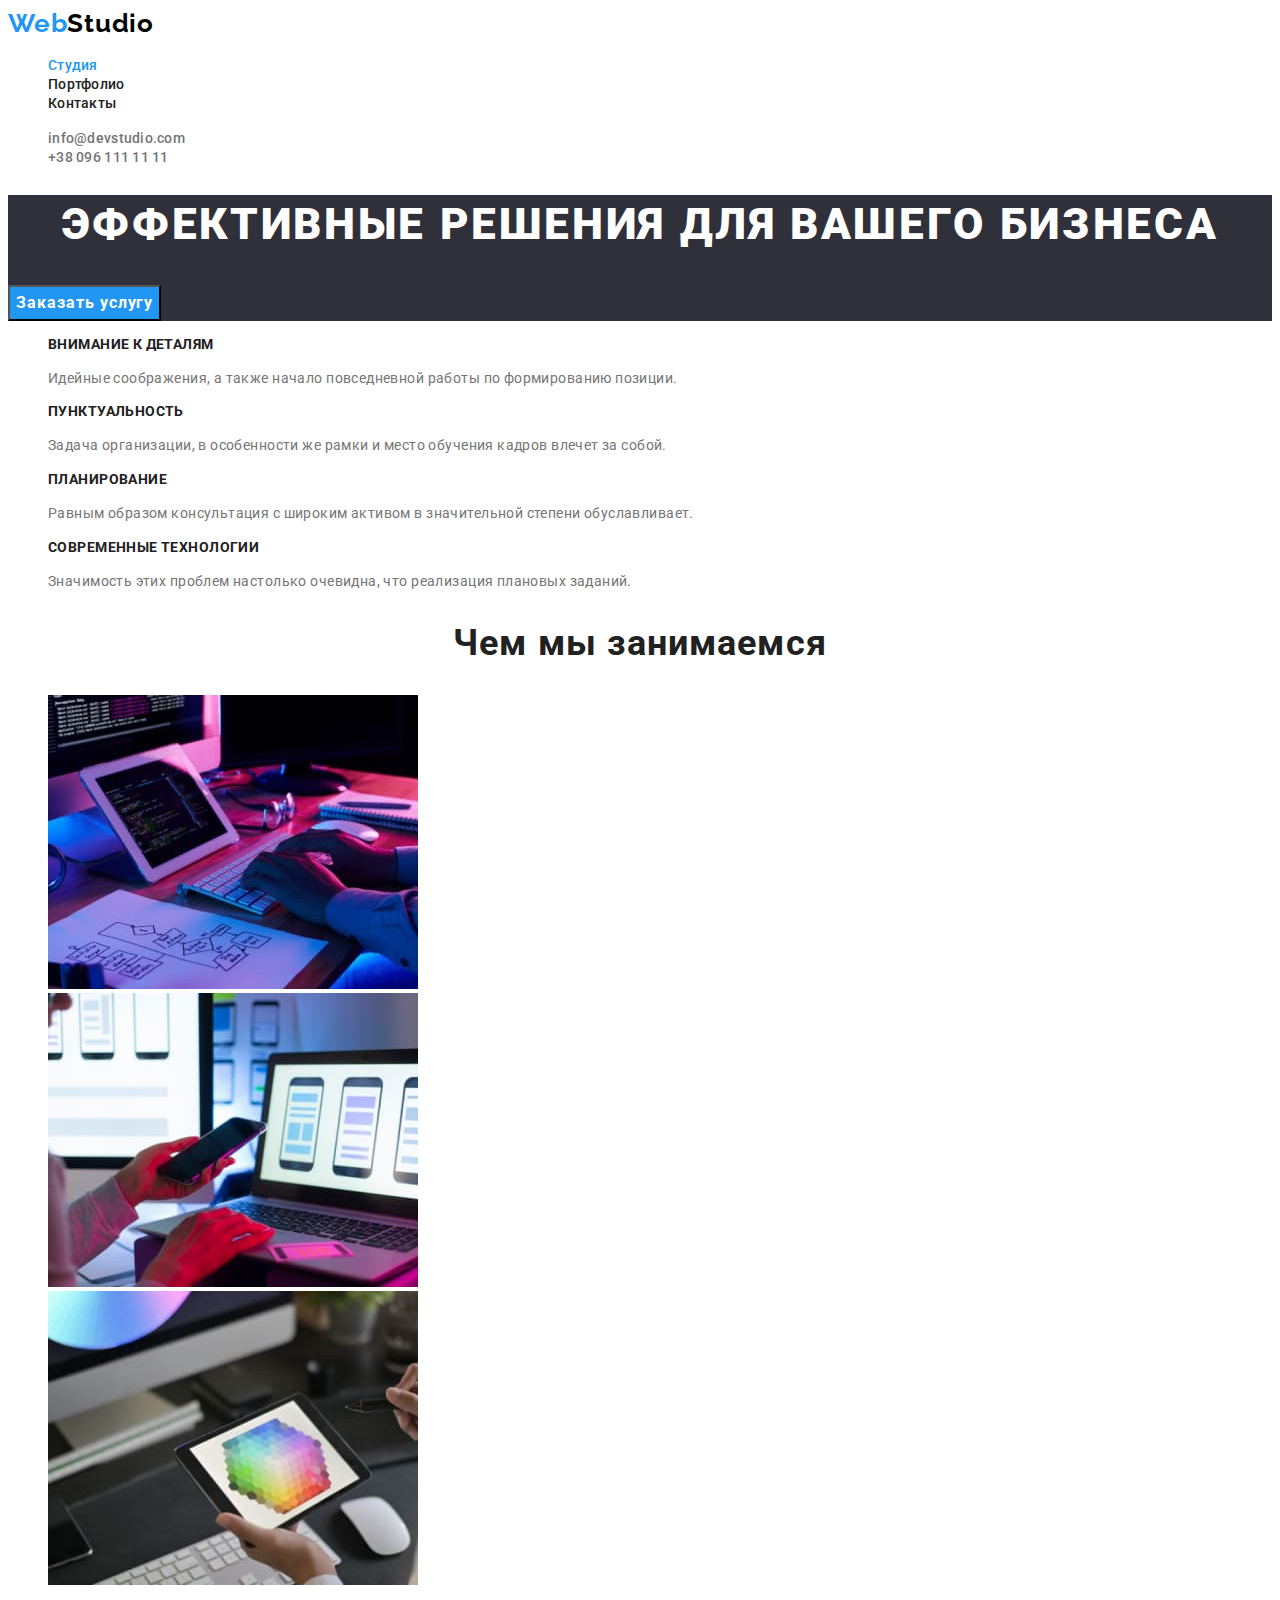
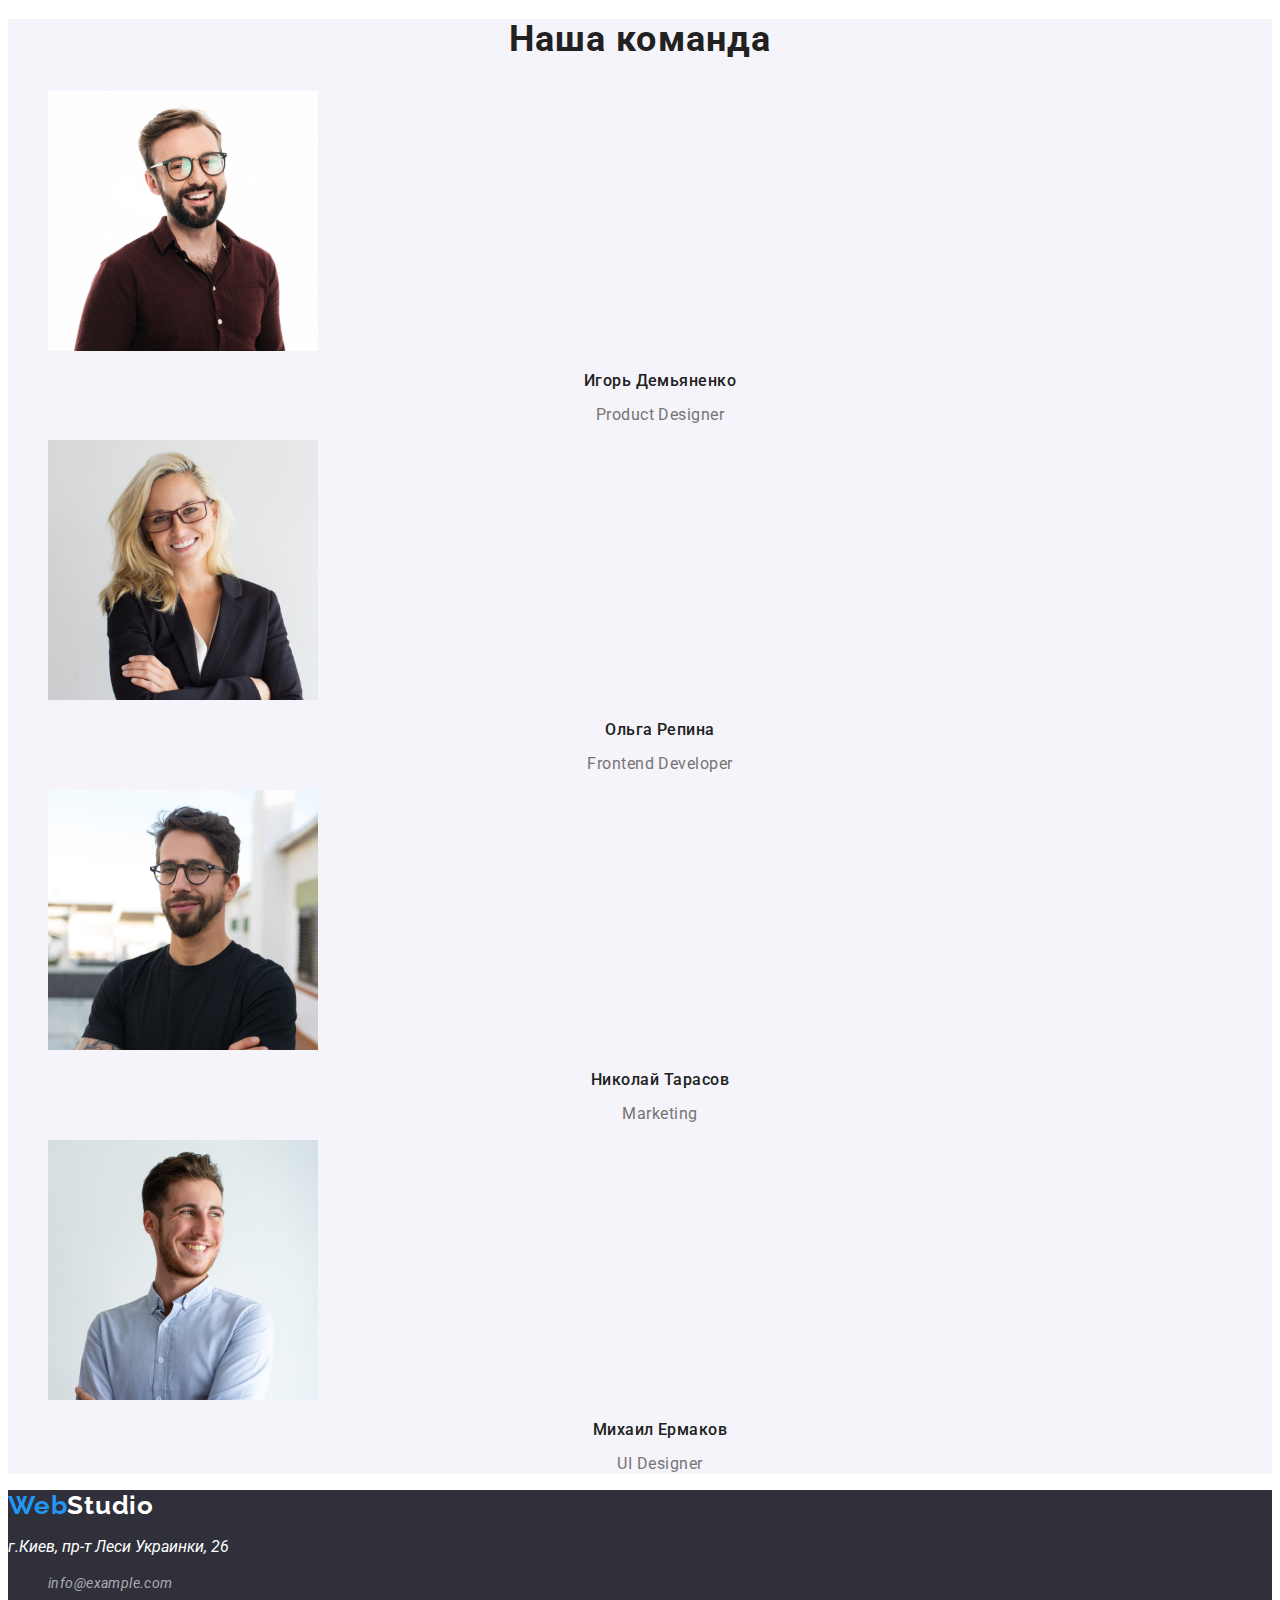
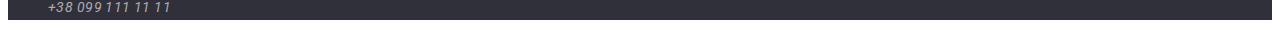
==== commit 3d1b796a: "Обновил пред.ошибки" ====
--- a/index.html
+++ b/index.html
@@ -1,9 +1,14 @@
 <!DOCTYPE html>
 <html lang="ru">
+
 <head>
+    <link rel="stylesheet" href="https://cdnjs.cloudflare.com/ajax/libs/modern-normalize/1.1.0/modern-normalize.min.css"
+        integrity="sha512-wpPYUAdjBVSE4KJnH1VR1HeZfpl1ub8YT/NKx4PuQ5NmX2tKuGu6U/JRp5y+Y8XG2tV+wKQpNHVUX03MfMFn9Q=="
+        crossorigin="anonymous" referrerpolicy="no-referrer" />
     <link rel="preconnect" href="https://fonts.googleapis.com">
     <link rel="preconnect" href="https://fonts.gstatic.com" crossorigin>
-    <link href="https://fonts.googleapis.com/css2?family=Raleway:wght@700&family=Roboto:wght@400;500;700;900&display=swap"
+    <link
+        href="https://fonts.googleapis.com/css2?family=Raleway:wght@700&family=Roboto:wght@400;500;700;900&display=swap"
         rel="stylesheet">
 
     <link rel="stylesheet" href="./css/styles.css">
@@ -12,136 +17,126 @@
     <meta name="viewport" content="width=device-width, initial-scale=1.0">
     <title>WebStudio</title>
 </head>
+
 <body>
-<!--Хедер-меню-->
-    <header >
-        <a href="./index.html" class="logo-header" >Web<span class="studio-header-logo">Studio</span></a>
-        <nav>
-            <ul class="site-nav list">
+    <!--Хедер-меню-->
+    <header>
+        <a href="./index.html" class="title-hd">Web<span class="title-hd-st">Studio</span></a>
+        <nav class="nav-sect-hd">
+            <ul class="list">
                 <li>
-                    <a href="index.html" class="link-header" target="_blank">Студия</a>
+                    <a href="index.html" target="_blank" class="link-hd current">Студия</a>
                 </li>
                 <li>
-                    <a href="portfolio.html" class="link-header" target="_blank">Портфолио</a>
+                    <a href="portfolio.html" target="_blank" class="link-hd">Портфолио</a>
                 </li>
                 <li>
-                    <a href="" class="link-header" target="_blank">Контакты</a>
+                    <a href="" target="_blank" class="link-hd">Контакты</a>
                 </li>
             </ul>
         </nav>
-            <ul class="contact-nav-header list">
-                <li>
-                    <a href="mailto:info@devstudio.com" class="link-header">info@devstudio.com</a>
-                </li>
-                <li>
-                    <a href="tel:+380961111111" class="link-header">+38 096 111 11 11</a>
-                </li>
-            </ul>
+        <ul class="list">
+            <li>
+                <a href="mailto:info@devstudio.com" class="link-hd-cont">info@devstudio.com</a>
+            </li>
+            <li>
+                <a href="tel:+380961111111" class="link-hd-cont">+38 096 111 11 11</a>
+            </li>
+        </ul>
     </header>
     <!--Hero Section-->
     <main>
         <!--Первая Центральная секция-->
-        <section>
+        <section class="hero-text-sect">
             <h1 class="hero-text">
                 Эффективные решения для вашего бизнеса
             </h1>
-            <button type="button" class="button-hero">Заказать услугу</button>
+            <button type="button" class="button-hero-sect" >Заказать услугу</button>
         </section>
         <!--Блоками-->
         <section>
             <ul class="list">
                 <li>
-                    <h3 class="title-char">Внимание к деталям</h3>
-                    <p class="title-char-p">Идейные соображения, а также начало повседневной работы по формированию позиции.</p>
+                    <h3 class="char-text">Внимание к деталям</h3>
+                    <p class="char-text-p">Идейные соображения, а также начало повседневной работы по формированию
+                        позиции.</p>
                 </li>
                 <li>
-                    <h3 class="title-char">Пунктуальность</h3>
-                    <p class="title-char-p">Задача организации, в особенности же рамки и место обучения кадров влечет за собой.</p>
+                    <h3 class="char-text">Пунктуальность</h3>
+                    <p class="char-text-p">Задача организации, в особенности же рамки и место обучения кадров влечет за
+                        собой.</p>
                 </li>
                 <li>
-                    <h3 class="title-char">Планирование</h3>
-                    <p class="title-char-p">Равным образом консультация с широким активом в значительной степени обуславливает.</p>
+                    <h3 class="char-text">Планирование</h3>
+                    <p class="char-text-p">Равным образом консультация с широким активом в значительной степени
+                        обуславливает.</p>
                 </li>
                 <li>
-                    <h3 class="title-char">Современные технологии</h3>
-                    <p class="title-char-p">Значимость этих проблем настолько очевидна, что реализация плановых заданий.</p>
+                    <h3 class="char-text">Современные технологии</h3>
+                    <p class="char-text-p">Значимость этих проблем настолько очевидна, что реализация плановых заданий.
+                    </p>
                 </li>
             </ul>
         </section>
         <!--Чем мы занимаемся-->
         <section>
-            <h2 class="work">Чем мы занимаемся</h2>
+            <h2 class="our-works">Чем мы занимаемся</h2>
             <ul class="list">
                 <li>
-                    <img src="./images/Studio/box1.jpg"
-                    alt="Картинка 1"
-                    width="370"
-                    height="294">
+                    <img src="./images/Studio/box1.jpg" alt="Картинка 1" width="370" height="294">
                 </li>
                 <li>
-                    <img src="./images/Studio/box2.jpg" 
-                    alt="Картинка 2"
-                    width="370" height="294">
+                    <img src="./images/Studio/box2.jpg" alt="Картинка 2" width="370" height="294">
                 </li>
                 <li>
-                    <img src="./images/Studio/box3.jpg"
-                     alt="Картинка 3"
-                      width="370" height="294">
+                    <img src="./images/Studio/box3.jpg" alt="Картинка 3" width="370" height="294">
                 </li>
             </ul>
         </section>
         <!--НАША КОМАНДА-->
-        <section class="sect-team">
-            <h2 class="our-team">Наша команда</h2>
+        <section class="our-team-sect">
+            <h2 class="our-team-text">Наша команда</h2>
             <ul class="list">
                 <li>
-                    <img src="./images/Studio/img0.jpg"
-                    alt="Игорь Демьяненко"
-                    width="270"
-                    height="260">
-                    <h3 class="name-team">Игорь Демьяненко</h3>
-                    <p class="descr-team">Product Designer</p>
+                    <img src="./images/Studio/img0.jpg" alt="Игорь Демьяненко" width="270" height="260">
+                    <h3 class="team-name">Игорь Демьяненко</h3>
+                    <p class="team-text-p">Product Designer</p>
                 </li>
                 <li>
-                    <img src="./images/Studio/img1.jpg" 
-                    alt="Ольга Репина" 
-                    width="270" height="260">
-                    <h3 class="name-team">Ольга Репина</h3>
-                    <p class="descr-team">Frontend Developer</p>
+                    <img src="./images/Studio/img1.jpg" alt="Ольга Репина" width="270" height="260">
+                    <h3 class="team-name">Ольга Репина</h3>
+                    <p class="team-text-p">Frontend Developer</p>
                 </li>
                 <li>
-                    <img src="./images/Studio/img2.jpg" 
-                    alt="Николай Тарасов" 
-                    width="270" height="260">
-                    <h3 class="name-team">Николай Тарасов</h3>
-                    <p class="descr-team">Marketing</p>
+                    <img src="./images/Studio/img2.jpg" alt="Николай Тарасов" width="270" height="260">
+                    <h3 class="team-name">Николай Тарасов</h3>
+                    <p class="team-text-p">Marketing</p>
                 </li>
                 <li>
-                    <img src="./images/Studio/img3.jpg" 
-                    alt="Михаил Ермаков" 
-                    width="270" height="260">
-                    <h3 class="name-team">Михаил Ермаков</h3>
-                    <p class="descr-team">UI Designer</p>
+                    <img src="./images/Studio/img3.jpg" alt="Михаил Ермаков" width="270" height="260">
+                    <h3 class="team-name">Михаил Ермаков</h3>
+                    <p class="team-text-p">UI Designer</p>
                 </li>
             </ul>
         </section>
     </main>
     <!--Футер-->
-    <footer class="footer">
-        <a href="./index.html" class="logo-footer">
-            <span>Web</span><span class="studio-footer-logo">Studio</span>
+    <footer class="footer-sect">
+        <a href="./index.html" class="logo-name-ft">
+            <span class="logo-web-ft">Web</span><span>Studio</span>
         </a>
         <address>
-            <p class="adress">г.Киев, пр-т Леси Украинки, 26</p>
-            <ul class="contact-nav-footer list">
-               <li >
-                   <a href="mailto:info@example.com" class="link-footer">info@example.com</a>
+            <p class="adress-ft">г.Киев, пр-т Леси Украинки, 26</p>
+            <ul class="list">
+                <li>
+                    <a href="mailto:info@example.com" class="link-cont-ft">info@example.com</a>
                 </li>
-               <li>
-                   <a href="tel:+380991111111" class="link-footer">+38 099 111 11 11</a>
+                <li>
+                    <a href="tel:+380991111111" class="link-cont-ft">+38 099 111 11 11</a>
                 </li>
             </ul>
         </address>
     </footer>
 </body>
+
 </html>--- a/css/styles.css
+++ b/css/styles.css
@@ -1,68 +1,78 @@
 body {
   font-family: "Roboto", sans-serif;
-  color: #000000;
+  color: #212121;
 }
 button {
   font-family: inherit;
-}
-/*хедер*/
-.logo-header {
+  cursor: pointer;
+}
+.list {
+  list-style: none;
+}
+/*Тут шрифт для лого в Хедере и в футере */
+.title-hd,
+.logo-name-ft {
   font-family: "Raleway", sans-serif;
-  font-weight: 700px;
+}
+/*Хедер*/
+/*Лого*/
+.title-hd,
+.title-hd-st {
+  font-weight: 700;
   font-size: 26px;
   line-height: 1.19;
-
-  letter-spacing: 0.03em;
-  color: #2196f3;
-  text-decoration: none;
-}
-.studio-header-logo {
+  letter-spacing: 0.03em;
+}
+.title-hd {
+  color: #2196f3;
+}
+.title-hd-st {
   color: #000000;
 }
-/*меню навигации Студия,Портфолио,Контакты*/
-.site-nav {
-  font-weight: 500px;
+/*Меню навигации сайта*/
+.nav-sect-hd .link-hd,
+.link-hd-cont {
+  font-weight: 500;
   font-size: 14px;
   line-height: 1.14;
   letter-spacing: 0.02em;
 }
-/*Номер и почта*/
-.contact-nav-header {
-  font-weight: 500px;
-  font-size: 14px;
-  line-height: 1.14;
-  letter-spacing: 0.02em;
-}
-.site-nav,
-.link-header {
+.link-hd {
+  color: #212121;
+}
+.title-hd,
+.nav-sect-hd .link-hd,
+.link-hd-cont {
   text-decoration: none;
 }
-.link-header:hover,
-.link-header:focus {
-  color: #2196f3;
-}
-.link-header,
-.link-header:active {
-  color: var(--title-text-color);
-}
-/*Сброс точек у Li*/
-.list {
-  list-style: none;
-}
-/*Центральная зона*/
-/* Эффективные решения для вашего бизнеса */
+.link-hd-cont {
+  color: #757575;
+}
+.link-hd:hover,
+.link-hd-cont:hover,
+.link-hd:focus,
+.link-hd-cont:focus {
+  color: #2196f3;
+}
+.link-hd.current {
+  color: #2196f3;
+}
+/*Главная Секция*/
+.hero-text-sect {
+  background-color: #2f303a;
+}
 .hero-text {
-  background-color: #2f303a;
-  font-weight: 900px;
+  font-weight: 900;
   font-size: 44px;
-  line-height: 1.5;
+  line-height: 1.36;
   text-align: center;
   letter-spacing: 0.06em;
   text-transform: uppercase;
   color: #ffffff;
 }
-.button-hero {
-  font-weight: 700px;
+.button-hero-sect {
+  background-color: #2196f3;
+  font-weight: 700;
   font-size: 16px;
   line-height: 1.87;
   display: flex;
@@ -70,119 +80,116 @@
   text-align: center;
   letter-spacing: 0.06em;
   color: #ffffff;
-  /*сама кнопка фон*/
-  background-color: #2196f3;
-  border-radius: 4px;
-}
-/* характеристики */
-.title-char {
-  font-weight: 700px;
+}
+.char-text {
+  font-weight: 700;
   font-size: 14px;
   line-height: 1.14;
   letter-spacing: 0.03em;
   text-transform: uppercase;
-}
-.title-char-p {
+  color: #212121;
+}
+.char-text-p {
   font-size: 14px;
   line-height: 1.7;
-
-  letter-spacing: 0.03em;
-
+  letter-spacing: 0.03em;
   color: #757575;
 }
 /*Чем мы занимаемся*/
-.work {
-  font-weight: 700px;
+.our-works {
+  font-weight: 700;
   font-size: 36px;
   line-height: 1.16;
   text-align: center;
   letter-spacing: 0.03em;
+  color: #212121;
 }
 /*Наша команда*/
-.sect-team {
-  background: #f5f4fa;
-}
-.our-team {
-  font-weight: 700px;
+.our-team-sect {
+  background-color: #f5f4fa;
+}
+.our-team-text {
+  font-weight: bold;
   font-size: 36px;
   line-height: 1.16;
   text-align: center;
   letter-spacing: 0.03em;
-}
-.name-team {
-  font-weight: 500px;
+
+  color: #212121;
+}
+.team-name {
+  font-weight: 500;
+  font-size: 16px;
+  line-height: 19px;
+  /* identical to box height */
+
+  text-align: center;
+  letter-spacing: 0.03em;
+
+  color: #212121;
+}
+.team-text-p {
   font-size: 16px;
   line-height: 1.18;
   text-align: center;
   letter-spacing: 0.03em;
-}
-.descr-team {
-  font-size: 16px;
-  line-height: 1.18;
-  text-align: center;
-  letter-spacing: 0.03em;
-}
-/* Футер */
-.footer {
+
+  color: #757575;
+}
+/*Футер*/
+.footer-sect {
   background-color: #2f303a;
 }
-.logo-footer {
-  font-family: "Raleway", sans-serif;
-  font-weight: 700px;
+.logo-name-ft {
+  font-weight: 700;
   font-size: 26px;
   line-height: 1.19;
   letter-spacing: 0.03em;
-  color: #2196f3;
+  color: #ffffff;
+}
+.logo-web-ft {
+  color: #2196f3;
+}
+.adress-ft {
+  color: #ffffff;
+}
+.link-cont-ft {
+  font-size: 14px;
+  line-height: 1.7;
+  letter-spacing: 0.03em;
+  color: rgba(255, 255, 255, 0.6);
+}
+.logo-name-ft,
+.link-cont-ft {
   text-decoration: none;
 }
-.studio-footer-logo {
-  font-weight: 700px;
-  font-size: 26px;
-  line-height: 1.19;
-  letter-spacing: 0.03em;
-  color: #ffffff;
-}
-.adress {
-  font-size: 14px;
-  line-height: 1.7;
-  letter-spacing: 0.03em;
-  color: #ffffff;
-}
-.contact-nav-footer {
-  font-size: 14px;
-  line-height: 1.7;
-  letter-spacing: 0.03em;
-  color: rgba(255, 255, 255, 0.6);
-}
-.link-footer {
-  text-decoration: none;
-}
-.link-footer:hover,
-.link-footer:focus {
-  color: #2196f3;
-}
-.link-footer,
-.link-footer:active {
-  color: var(--title-text-color);
-}
-/*Центральная секция в Portfolio */
+.link-cont-ft:hover,
+.link-cont-ft:focus {
+  color: #ffffff;
+}
+
+/*ПОРТФОЛИО*/
+/*Button- Кнопки*/
+.button-filter.current-button {
+  background-color: #2196f3;
+}
 .button-filter {
-  background: #f5f4fa;
-  border-radius: 4px;
-  font-weight: 500px;
-  font-size: 16px;
-  line-height: 1.6;
-  text-align: center;
-  letter-spacing: 0.03em;
-  color: #212121;
-}
-.button-filter:hover {
+  background-color: #f5f4fa;
+  font-weight: 500;
+  font-size: 16px;
+  line-height: 1.6x;
+  text-align: center;
+  letter-spacing: 0.03em;
+  color: #212121;
+}
+.button-filter:hover,
+.button-filter:focus {
   background-color: #2196f3;
   color: #ffffff;
 }
-/*Картинки и текст*/
+/*Текст Галлереи*/
 .text-filters {
-  font-weight: 700px;
+  font-weight: 700;
   font-size: 18px;
   line-height: 2;
   letter-spacing: 0.06em;
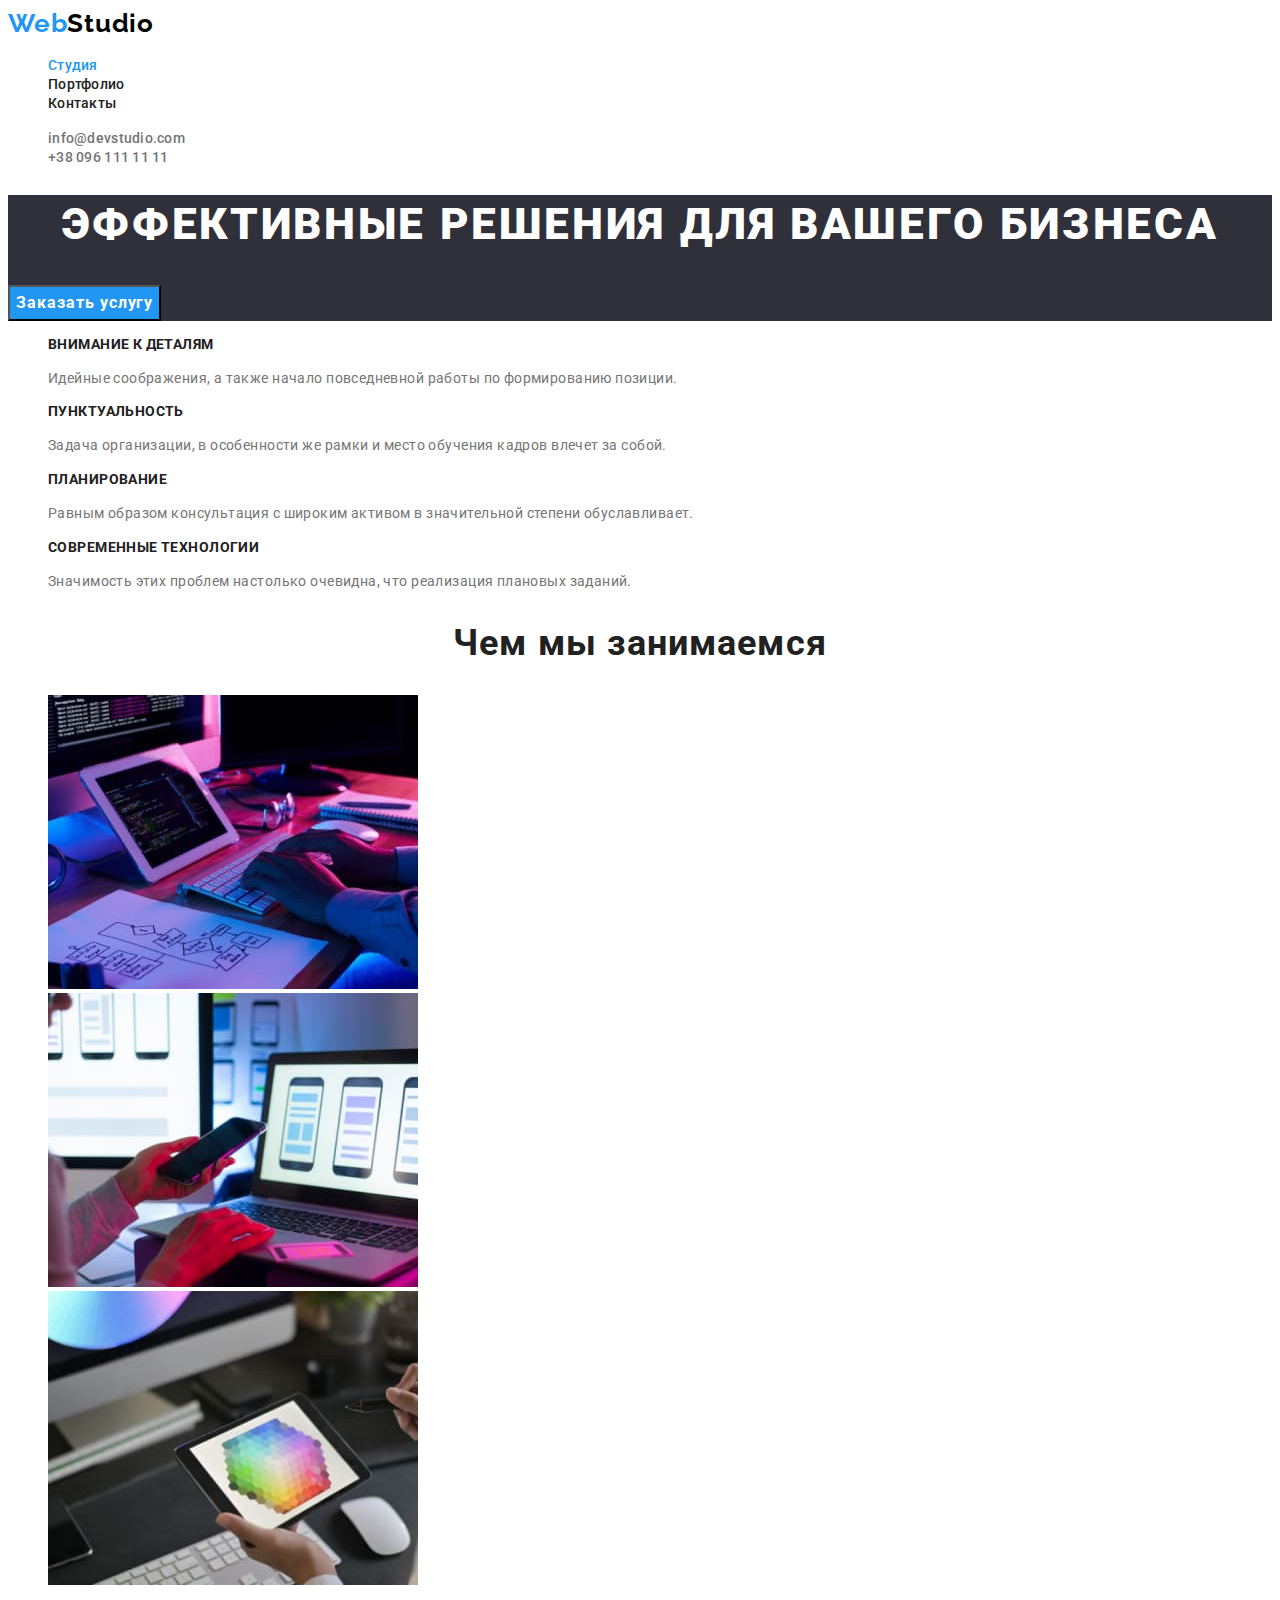
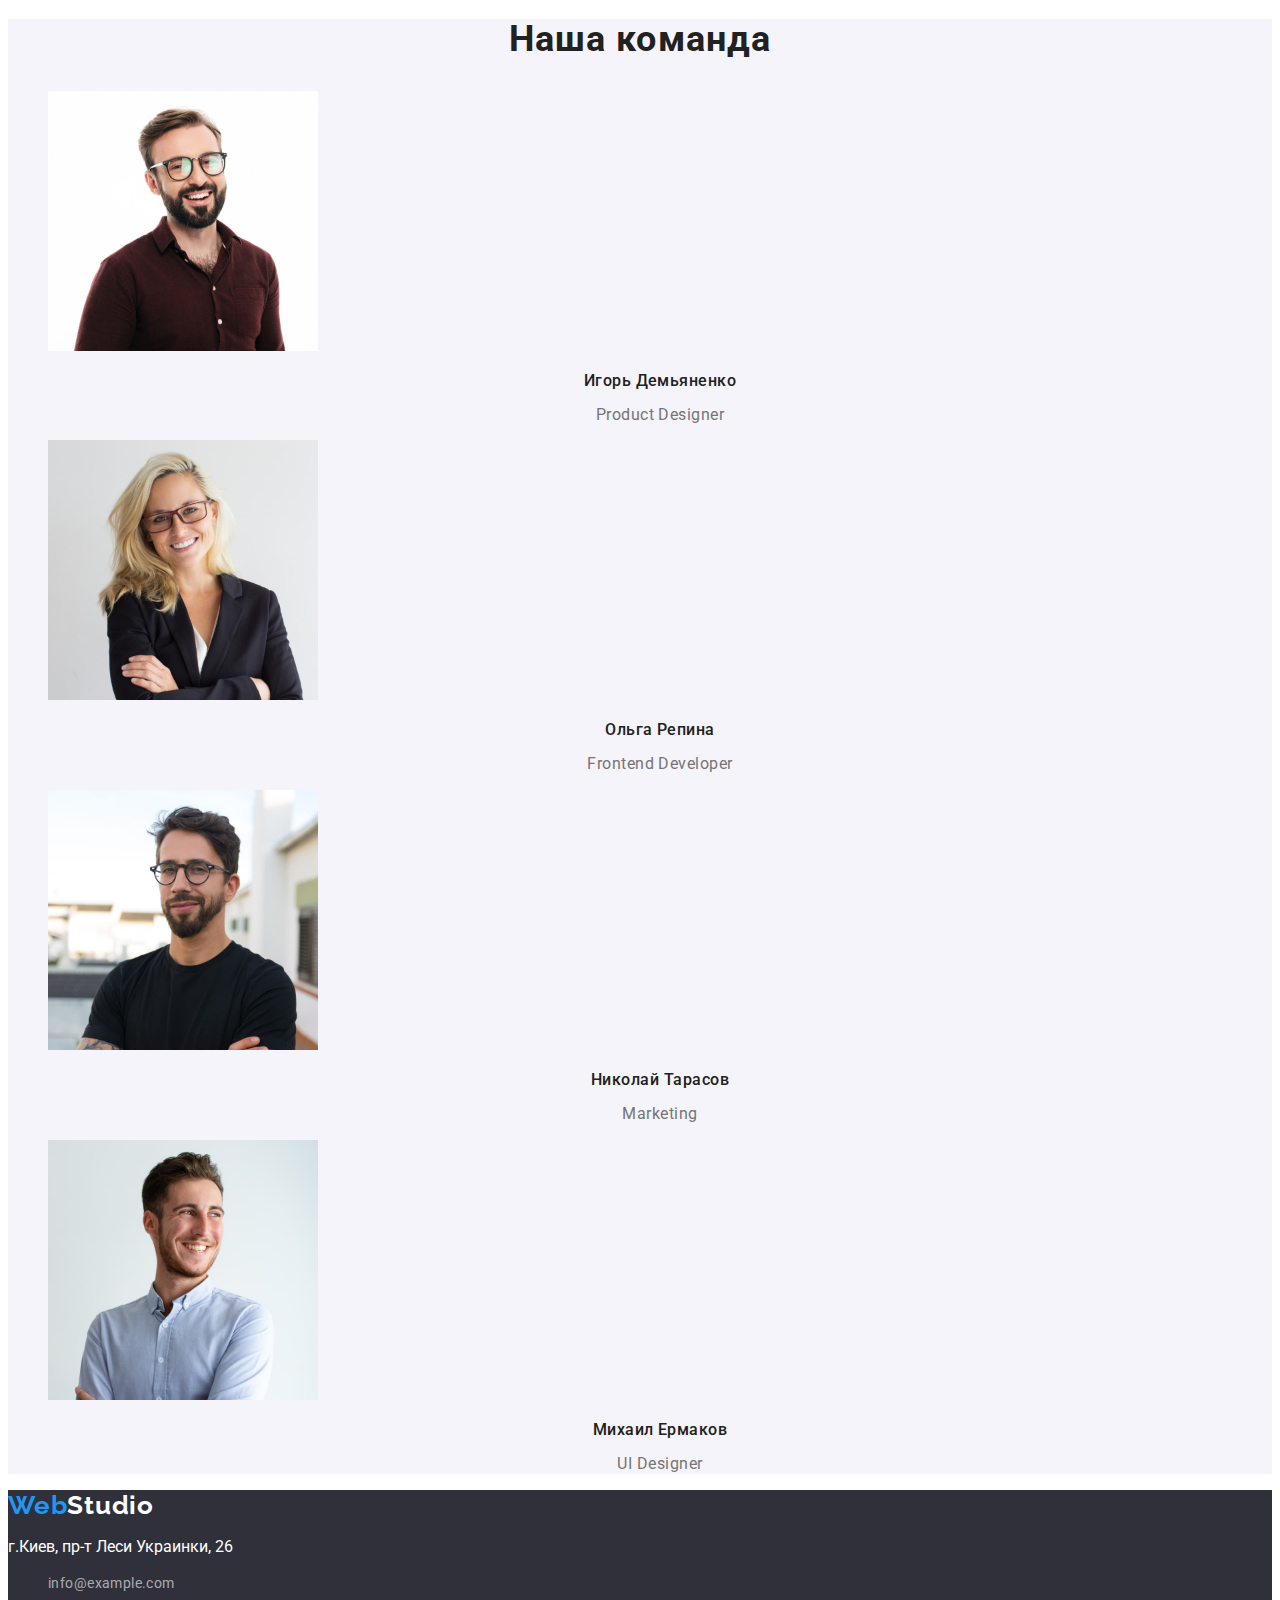
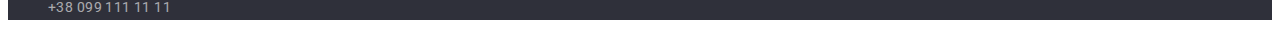
==== commit 84bdfb31: "обновил" ====
--- a/index.html
+++ b/index.html
@@ -25,10 +25,10 @@
         <nav class="nav-sect-hd">
             <ul class="list">
                 <li>
-                    <a href="index.html" target="_blank" class="link-hd current">Студия</a>
+                    <a href="index.html" class="link-hd current">Студия</a>
                 </li>
                 <li>
-                    <a href="portfolio.html" target="_blank" class="link-hd">Портфолио</a>
+                    <a href="portfolio.html" class="link-hd">Портфолио</a>
                 </li>
                 <li>
                     <a href="" target="_blank" class="link-hd">Контакты</a>
@@ -51,7 +51,7 @@
             <h1 class="hero-text">
                 Эффективные решения для вашего бизнеса
             </h1>
-            <button type="button" class="button-hero-sect" >Заказать услугу</button>
+            <button type="button" class="button-hero-sect">Заказать услугу</button>
         </section>
         <!--Блоками-->
         <section>
@@ -125,7 +125,7 @@
         <a href="./index.html" class="logo-name-ft">
             <span class="logo-web-ft">Web</span><span>Studio</span>
         </a>
-        <address>
+        <address class="adress-sect">
             <p class="adress-ft">г.Киев, пр-т Леси Украинки, 26</p>
             <ul class="list">
                 <li>
--- a/css/styles.css
+++ b/css/styles.css
@@ -8,6 +8,10 @@
 }
 .list {
   list-style: none;
+}
+.link-portf a {
+  text-decoration: none;
+  cursor: pointer;
 }
 /*Тут шрифт для лого в Хедере и в футере */
 .title-hd,
@@ -81,6 +85,10 @@
   letter-spacing: 0.06em;
   color: #ffffff;
 }
+.button-hero-sect:hover,
+.button-hero-sect:focus {
+  background-color: #188ce8;
+}
 .char-text {
   font-weight: 700;
   font-size: 14px;
@@ -153,6 +161,9 @@
 .adress-ft {
   color: #ffffff;
 }
+.adress-sect {
+  font-style: normal;
+}
 .link-cont-ft {
   font-size: 14px;
   line-height: 1.7;
@@ -169,9 +180,10 @@
 }
 
 /*ПОРТФОЛИО*/
-/*Button- Кнопки*/
+/*Button - Кнопки*/
 .button-filter.current-button {
   background-color: #2196f3;
+  color: #ffffff;
 }
 .button-filter {
   background-color: #f5f4fa;
